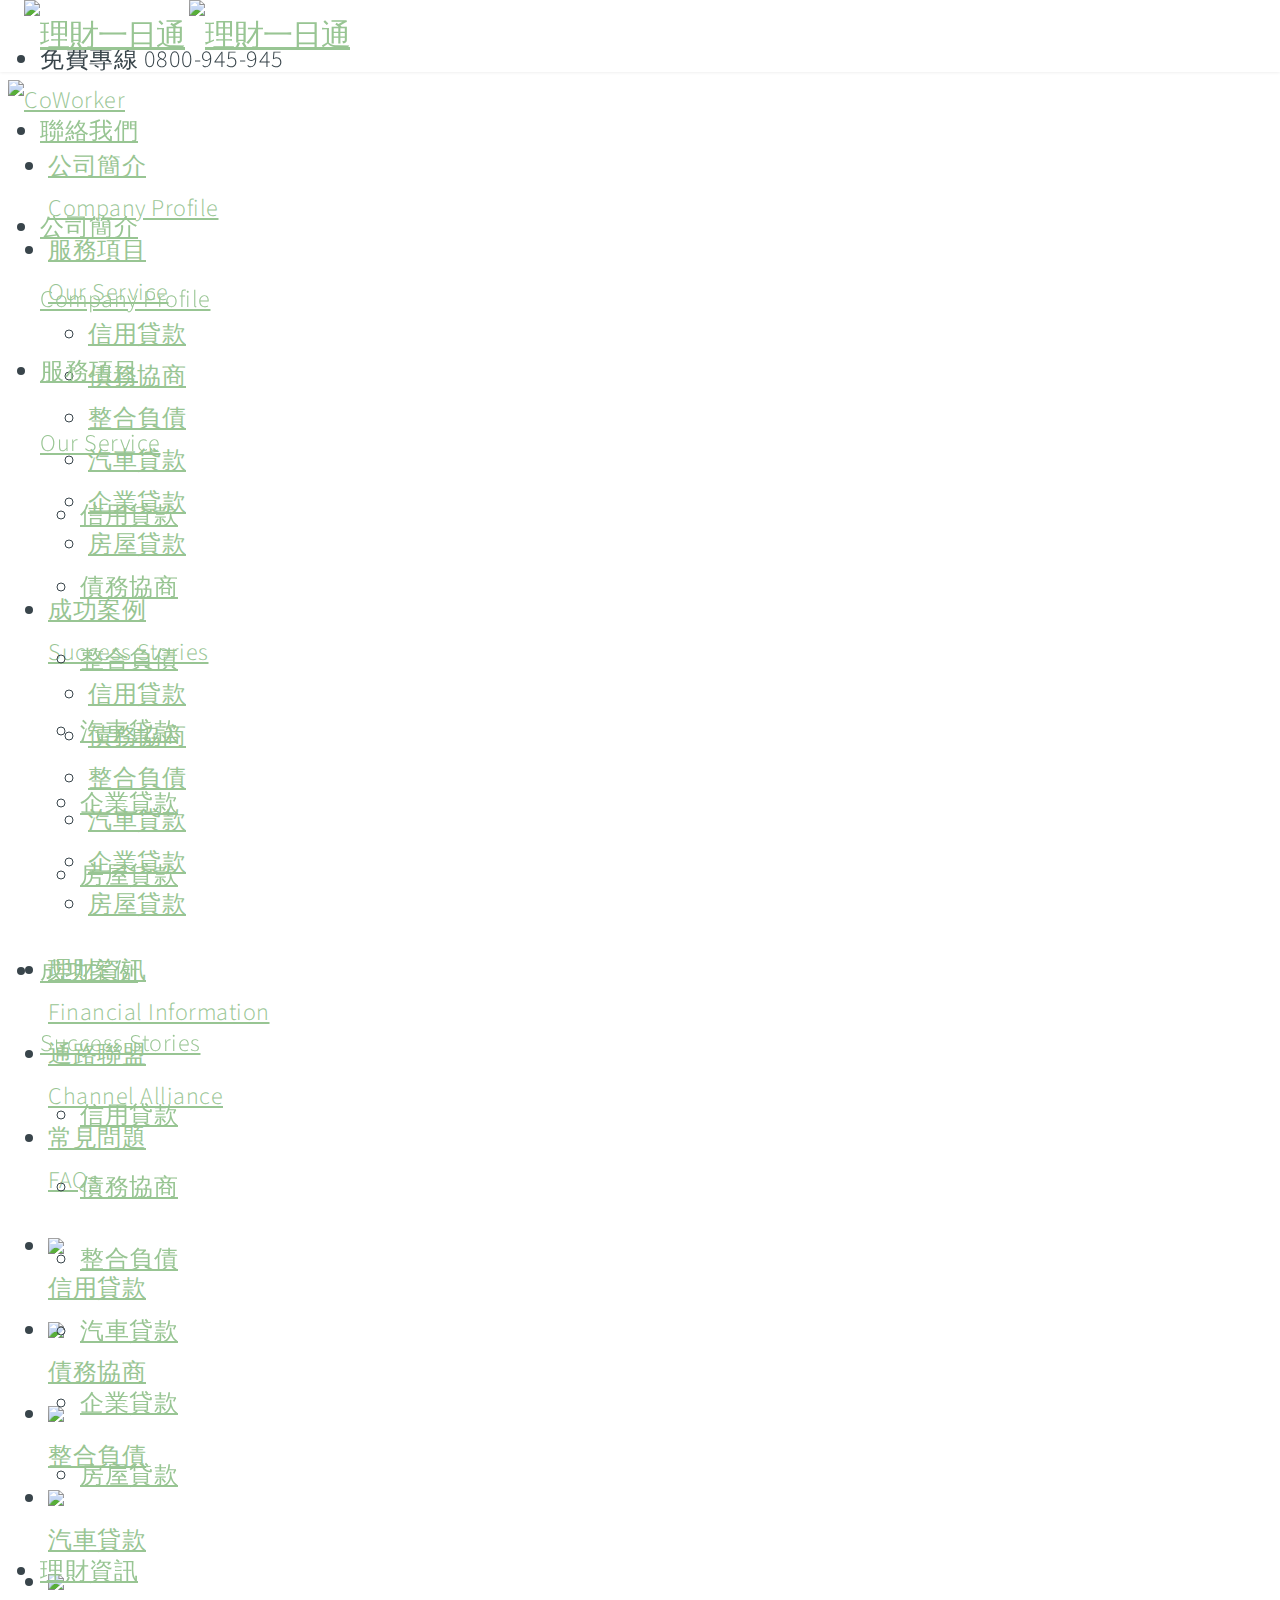
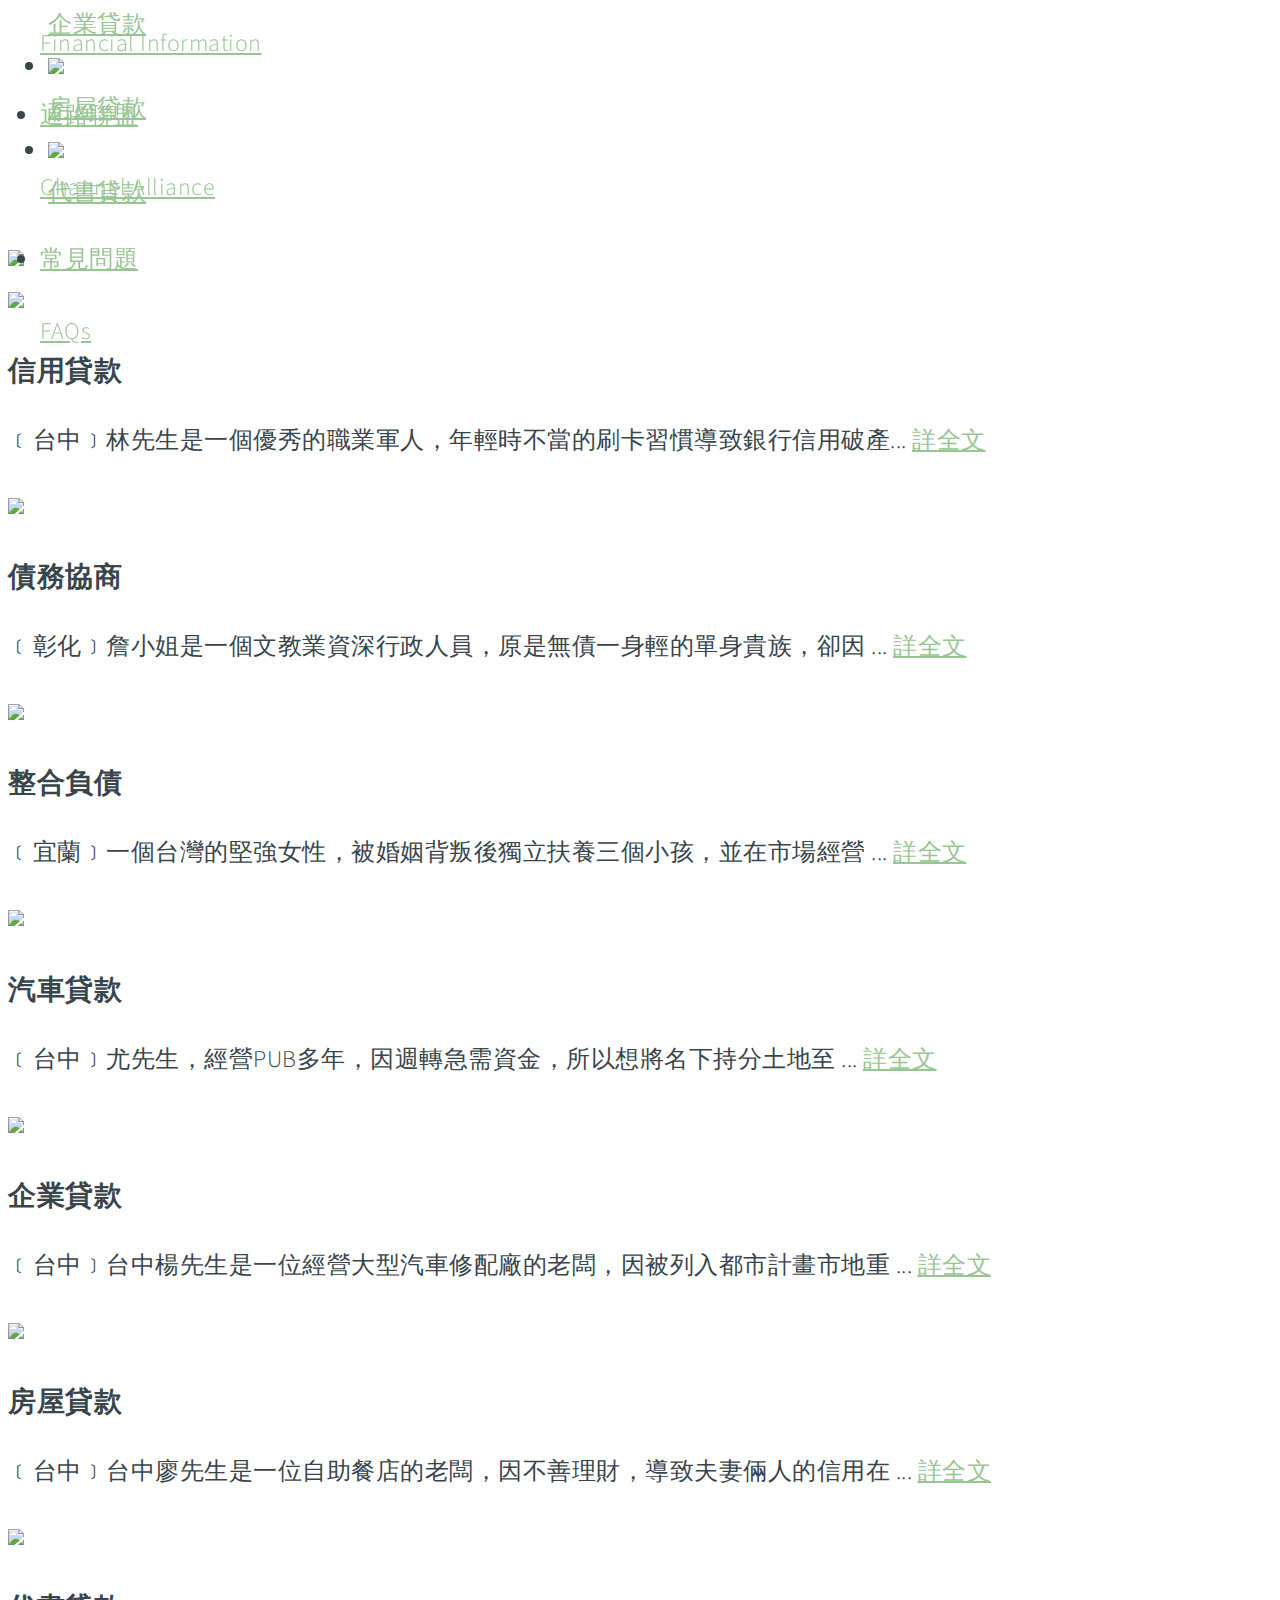
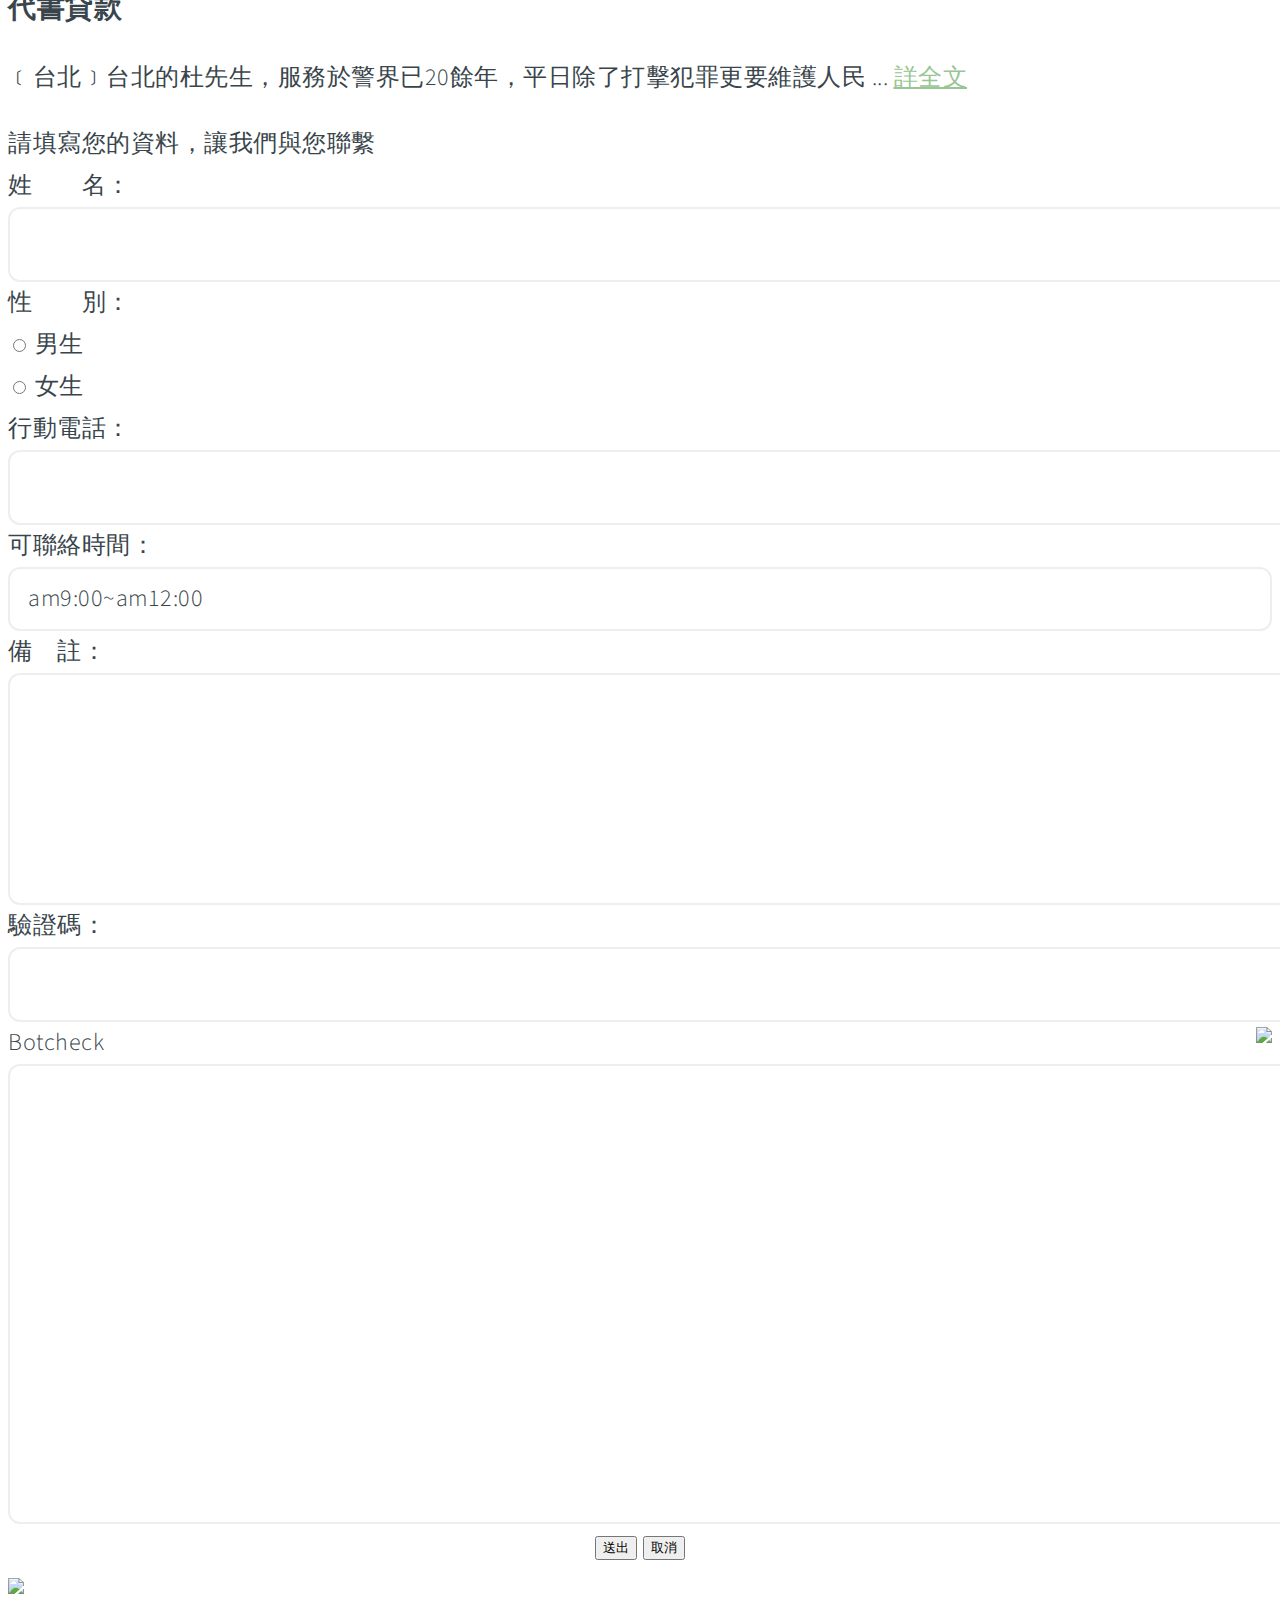
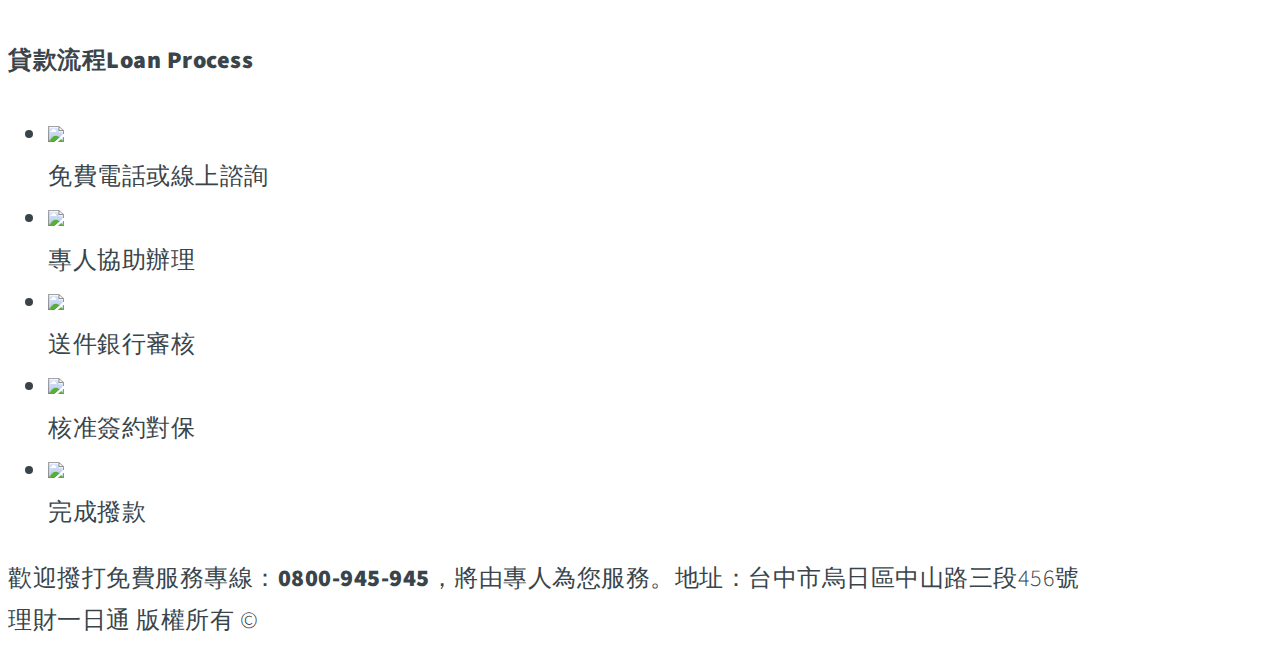
==== index.html @ d10e39c4 "start" ====
<!DOCTYPE html> 
<html dir="ltr" lang="en-US">
<head>
    <meta http-equiv="content-type" content="text/html; charset=utf-8" />
	<meta name="author" content="SemiColonWeb" />
    <!-- ============================================
        Stylesheets
    ============================================= -->
	<link href="http://fonts.googleapis.com/css?family=Droid+Serif:400,400italic|Open+Sans:400,300,600,700" rel="stylesheet" type="text/css" />
    <link rel="stylesheet" href="css/style.css" type="text/css" />
    <link rel="stylesheet" media="only screen and (-webkit-min-device-pixel-ratio: 2)" type="text/css" href="css/retina.css" />
	<link rel="stylesheet" href="css/tipsy.css" type="text/css" />
    <link rel="stylesheet" href="css/bootstrap.css" type="text/css" />
    <link rel="stylesheet" href="css/custom.css" type="text/css" />
    <link rel="stylesheet" href="css/font-awesome.css" type="text/css" />
    <link rel="stylesheet" href="css/prettyPhoto.css" type="text/css" />
    <!--link rel="stylesheet" href="css/responsive.css" type="text/css" />
    <meta name="viewport" content="width=device-width, initial-scale=1, maximum-scale=1" /-->
    <!--[if lt IE 9]>
    	<script src="http://css3-mediaqueries-js.googlecode.com/svn/trunk/css3-mediaqueries.js"></script>
    <![endif]-->
    <!-- ============================================
        External JavaScripts
    ============================================= -->
	<script type="text/javascript" src="js/jquery.js"></script>
	<script type="text/javascript" src="js/plugins.js"></script>
    <script type="text/javascript" src="js/custom.js"></script>
    <!-- ============================================
        Document Title
    ============================================= -->
	<title>二手車-借貸首頁</title>
</head>
<body class="stretched">
    <div id="wrapper" class="clearfix">
        <!-- ============================================
            Sticky Header
        ============================================= -->
        <div id="sticky-menu" class="clearfix">
            <div class="container clearfix">
                <div class="sticky-logo">
                    <a href="index.html"><img src="images/stickylogo.png" alt="CoWorker" title="CoWorker" /></a>
                </div>
                <div class="sticky-menu-wrap">
					<div>
                <div class="container clearfix">
                    <ul>
                        <li class="menu1"><a href="about-us.html"><div>公司簡介</div>
                          <span>Company Profile</span></a> </li>
                        <li class="menu2"><a href="#"><div>服務項目</div>
                        <span>Our Service</span></a>
                            <ul>
                                <li><a href="index-layer.html"><div>信用貸款</div></a></li>
                                <li><a href="index-revolution.html"><div>債務協商</div></a></li>
                                <li><a href="index-3d.html"><div>整合負債</div></a></li>
                                <li><a href="index-camera.html"><div>汽車貸款</div></a></li>
                                <li><a href="index-elastic.html"><div>企業貸款</div></a></li>
                                <li><a href="index-refine.html"><div>房屋貸款</div></a></li>
                            </ul>
                        
                        </li>
                        <li class="menu3"><a href="success-list.html"><div>成功案例</div>
                        <span>Success Stories</span></a>
                            <ul style="display:block">
                              <li><a href="index-layer.html"><div>信用貸款</div></a></li>
                                <li><a href="index-revolution.html"><div>債務協商</div></a></li>
                                <li><a href="index-3d.html"><div>整合負債</div></a></li>
                                <li><a href="index-camera.html"><div>汽車貸款</div></a></li>
                                <li><a href="index-elastic.html"><div>企業貸款</div></a></li>
                                <li><a href="index-refine.html"><div>房屋貸款</div></a></li>
                            </ul>
                        
                        </li>
                      <li class="menu4"><a href="news-list.html"><div>理財資訊</div><span>Financial Information</span></a></li>
                        <li class="menu5"><a href="links.html"><div>通路聯盟</div><span>Channel Alliance</span></a></li>
                        <li class="menu6"><a href="faq.html"><div>常見問題</div><span> FAQs</span></a></li>
                    </ul>
                </div>
          </div>                </div>
            </div>
        </div>
        <div id="header" class="header2">
            <div class="container clearfix">
                <div id="logo">
                    <a href="index.html" class="standard-logo"><img src="images/logo.png" alt="理財一日通" title="理財一日通" /></a>
                    <a href="index.html" class="retina-logo"><img src="images/logo@2x.png" alt="理財一日通" title="理財一日通" width="204" height="120" /></a>
                </div>
                <ul class="lp-contacts">
                    <li>
                        <i class="icon-phone"></i>
                        免費專線
                      <span class="tel">0800-945-945</span>
                    </li>
                    <li><div class="contact"><i class="icon-envelope-alt"></i>
                        <a href="contact.html">聯絡我們</a></div>
                    </li>
                </ul>
            </div>
            <div id="primary-menu">
                <div class="container clearfix">
                    <ul id="main-menu">
                        <li class="menu1"><a href="about-us.html"><div>公司簡介</div>
                          <span>Company Profile</span></a> </li>
                        <li class="menu2"><a href="#"><div>服務項目</div>
                        <span>Our Service</span></a>
                            <ul>
                                <li><a href="#"><div>信用貸款</div></a></li>
                                <li><a href="#"><div>債務協商</div></a></li>
                                <li><a href="#"><div>整合負債</div></a></li>
                                <li><a href="#"><div>汽車貸款</div></a></li>
                                <li><a href="#"><div>企業貸款</div></a></li>
                                <li><a href="#"><div>房屋貸款</div></a></li>
                            </ul>
                        
                        </li>
                        <li class="menu3"><a href="success-list.html"><div>成功案例</div>
                        <span>Success Stories</span></a>
                            <ul style="display:block">
                                <li><a href="#"><div>信用貸款</div></a></li>
                                <li><a href="#"><div>債務協商</div></a></li>
                                <li><a href="#"><div>整合負債</div></a></li>
                                <li><a href="#"><div>汽車貸款</div></a></li>
                                <li><a href="#"><div>企業貸款</div></a></li>
                                <li><a href="#"><div>房屋貸款</div></a></li>
                            </ul>
                        
                        </li>
                      <li class="menu4"><a href="news-list.html"><div>理財資訊</div><span>Financial Information</span></a></li>
                        <li class="menu5"><a href="links.html"><div>通路聯盟</div><span>Channel Alliance</span></a></li>
                        <li class="menu6"><a href="faq.html"><div>常見問題</div><span> FAQs</span></a></li>
                    </ul>
                </div>
          </div>
      </div>
        <div id="slider" class="thumb-slider">
            <div class="container clearfix">
                <div class="flexslider">
                    <div class="slider-wrap">
                        <div class="slide" data-thumb="images/slider/thumb/1.jpg" style="background-image:url(images/slider/1.jpg)">
                        </div>
                        <div class="slide" data-thumb="images/slider/thumb/2.jpg" style="background-image:url(images/slider/2.jpg)">
                        </div>
                        <div class="slide" data-thumb="images/slider/thumb/3.jpg" style="background-image:url(images/slider/3.jpg)">
                        </div>
                        <div class="slide" data-thumb="images/slider/thumb/4.jpg" style="background-image:url(images/slider/4.jpg)">
                        </div>
                        <div class="slide" data-thumb="images/slider/thumb/5.png" style="background-image:url(images/slider/5.png)">
                        </div>
                        <div class="slide" data-thumb="images/slider/thumb/6.jpg" style="background-image:url(images/slider/6.jpg)">
                        </div>
                        <div class="slide" data-thumb="images/slider/thumb/7.jpg" style="background-image:url(images/slider/7.jpg)">
                        </div>
                    <span class="promo-action"><a href="#" target="_blank"> </a></span></div>
                </div>
            <div class="pro-list">
                         <ul>
                           <li><a href="#"><img src="images/icons/service01.png"><div>信用貸款</div></a></li>
                           <li><a href="#"><img src="images/icons/service02.png"><div>債務協商</div></a></li>
                           <li><a href="#"><img src="images/icons/service03.png"><div>整合負債</div></a></li>
                           <li><a href="#"><img src="images/icons/service04.png"><div>汽車貸款</div></a></li>
                           <li><a href="#"><img src="images/icons/service05.png"><div>企業貸款</div></a></li>
                           <li><a href="#"><img src="images/icons/service06.png"><div>房屋貸款</div></a></li>
                           <li><a href="#"><img src="images/icons/service07.png"><div>代書貸款</div></a></li>
                         </ul>
                    </div>
                <script type="text/javascript">
                    $(window).load(function() {
                        $('.flexslider').flexslider({
                            selector: ".slider-wrap > .slide",
                            animation: "slide",
                            easing: "swing",
                            direction: "horizontal",
                            slideshow: true,
                            slideshowSpeed: 7000,
                            animationSpeed: 600,
                            pauseOnHover: true,
                            video: true,
                            controlNav: "thumbnails",
                            directionNav: true,
							start: function(){
      $('.flexslider > ol').find('li:first').addClass('flex-active');
      $('.flexslider > ol >li').find('img').removeClass('flex-active') ;
     },
     before: function(){
      $('.flexslider > ol').find('li').removeClass('flex-active');
     }, 
     after: function(){
      $('.flex-active').removeClass('flex-active').parent('li').addClass('flex-active');
     }
                        });
                    
                    });
                </script>
                    <div class="slider-filter"></div>
            </div>
        </div>
<div id="content" class="homepage">
            <div class="content-wrap">
                <div class="container clearfix">
                <div class="span9 home-block1">
                    <div class="span2"><div class="product-feature-title"><img src="images/success-title.png">
                      </div>
                    </div>
                  <div class="span2">
                    <div class="product-feature product-feature3"><img src="images/icons/success01.jpg" border="0">
                    <h3><a href="success-list.html">信用貸款</a></h3>
                    <p>﹝台中﹞林先生是一個優秀的職業軍人，年輕時不當的刷卡習慣導致銀行信用破產... <a href="#">詳全文</a></p>
                  </div></div>
                  <div class="span2">
                    <div class="product-feature product-feature3"><img src="images/icons/success02.jpg">
                      <h3><a href="#">債務協商</a></h3>
                      <p>﹝彰化﹞詹小姐是一個文教業資深行政人員，原是無債一身輕的單身貴族，卻因 ... <a href="#">詳全文</a></p>
                    </div>
                  </div>
                  <div class="span2 col_last"><div class="product-feature product-feature3"><img src="images/icons/success03.jpg"><h3><a href="#">整合負債</a></h3>
                    <p>﹝宜蘭﹞一個台灣的堅強女性，被婚姻背叛後獨立扶養三個小孩，並在市場經營 ... <a href="#">詳全文</a>
                    </p>
                    </div></div>
                  <div class="span2"><div class="product-feature product-feature3"><img src="images/icons/success04.jpg"><h3><a href="#">汽車貸款</a></h3>
                    <p>﹝台中﹞尤先生，經營PUB多年，因週轉急需資金，所以想將名下持分土地至 ... <a href="#">詳全文</a>
                    </p>
                    </div></div>
                    
                  <div class="span2"><div class="product-feature product-feature3"><img src="images/icons/success05.jpg"><h3><a href="#">企業貸款</a></h3>
                    <p>﹝台中﹞台中楊先生是一位經營大型汽車修配廠的老闆，因被列入都市計畫市地重 ... <a href="#">詳全文</a>
                    </p>
                    </div></div>

                    <div class="span2"><div class="product-feature product-feature3"><img src="images/icons/success06.jpg"><h3><a href="#">房屋貸款</a></h3>
                    <p>﹝台中﹞台中廖先生是一位自助餐店的老闆，因不善理財，導致夫妻倆人的信用在 ... <a href="#">詳全文</a>
                    </p>
                    </div></div>
                    
                     <div class="span2 col_last"><div class="product-feature product-feature3"><img src="images/icons/success07.jpg"><h3><a href="#">代書貸款</a></h3>
                    <p>﹝台北﹞台北的杜先生，服務於警界已20餘年，平日除了打擊犯罪更要維護人民 ... <a href="#">詳全文</a></p>
                    </div></div>
                    </div>
                <div class="span3 home-block2 col_last">
                <div class="consulting">
             <div class="header">請填寫您的資料，讓我們與您聯繫</div>
             <div id="contact-form-container" class="horizontal-form">
               <form class="nomargin" id="template-contactform" name="template-contactform" action="functions/sendemail.php" method="post">
                 <div class="control-group">
                                    <label for="template-contactform-email">姓　　名：</label>
                                <div class="control-input"><input type="text" id="template-contactform-email" name="template-contactform-email" class="required email input-block-level" /></div>
                 </div>
                 <div class="control-group">
                                <LABEL for="template-contactform-message2">性　　別：</LABEL>
                                <div class="control-input">
                                      <label for=""><input type="radio" name="radio" id="" value="radio">
                                      男生</label>
                                      <label for=""><input type="radio" name="radio" id="" value="radio">
                                      女生</label>
                                </div>
                 </div>
                 <div class="control-group">
                                    <label for="template-contactform-email">行動電話：</label>
                   <div class="control-input"><input type="text" id="template-contactform-email" name="template-contactform-email" class="required email input-block-level" /></div>
                 </div>
                 <div class="control-group">
                                    <label for="template-contactform-email">可聯絡時間：</label>
                   <div class="control-input"><select id="template-contactform-service" name="template-contactform-service" class="input-block-level">
                                        <option value="">am9:00~am12:00</option>
                                        <option value="">am9:00~am12:00</option>
                                        <option value="">am9:00~am12:00</option>
                                        <option value="">am9:00~am12:00</option>
                                        <option value="">am9:00~am12:00</option>
                                        <option value="">am9:00~am12:00</option>
                                        <option value="">am9:00~am12:00</option>
                                        <option value="">am9:00~am12:00</option>
                                        <option value="">am9:00~am12:00</option>
                                   </select></div>
                 </div>
				                 <div class="control-group">
                                    <label for="template-contactform-email">備　註：</label>
                                <div class="control-input"><textarea name="textarea" id="textarea" cols="10" rows="2" class="required input-block-level"></textarea></div>
                 </div>
				                 <div class="control-group" >
                <label for="template-contactform-email">驗證碼：</label>
                <div class="control-input">
                    <input type="text" size="30" style="float: left" tabindex="0" class="input-small required" name="verifycode" id="verifycode" value="" >
                    <img style="float: right; margin-top: 5px;" src="http://bank.midmarket.com.tw/index.php?option=com_zoearthcontactus&controller=verifycode&time=1396857434" />
                </div>

            </div>


                              <div class="col_full nobottommargin hidden">
                                <label for="template-contactform-botcheck">Botcheck</label>
                                <textarea class="required input-block-level" id="template-contactform-botcheck" name="template-contactform-botcheck" rows="10" cols="30"></textarea>
                 </div>
                 <div class="dotted-divider"></div>                    
                                <div class="col_full nobottommargin" style="text-align:center;">
                                  <button class="simple-button" type="submit" id="template-contactform-submit" name="template-contactform-submit" value="submit">送出</button>
                                  <button class="simple-button" type="submit" id="template-contactform-submit" name="template-contactform-submit" value="submit">取消</button>
                                </div>
                                
               </form>
               <script type="text/javascript">                            
                            $("#template-contactform").validate({
                        		submitHandler: function(form) {
                        			
                                    $(form).find('.btn').prepend('<i class="icon-spinner icon-spin"></i>').addClass('disabled').attr('disabled', 'disabled');
                                    
                        			$(form).ajaxSubmit({
                        				target: '#contact-form-result',
                                        success: function() {
                                            $("#template-contactform").fadeOut(500, function(){
                                                $('#contact-form-result').fadeIn(500);
                                            });
                                        },
                                        error: function() {
                                            $('#contact-form-result').fadeIn(500);
                                            $("#template-contactform").find('.btn').remove('<i class="icon-spinner icon-spin"></i>').removeClass('disabled').removeAttr('disabled');
                                        }
                        			});
                                    
                        		}
                        	});
                        
                        </script>
             </div>
				</div>
                    <div id="onlineservice"><a href="skype:jan_chen?chat"><img src="images/online-service.png"></a></div>
                <!--a href="#" class="consulting-online"><img src="images/consulting-online.png"></a-->
                </div>
                <div class="clear"></div>
                   <div class="home-block3 process">
                      <h4>貸款流程<span>Loan Process</span></h4>
                      <ul id="clients-scroller" class="our-clients clearfix">
                        <li><img src="images/icons/step1.png" /><div>免費電話或線上諮詢</div></li>
                        <li><img src="images/icons/step2.png" /><div>專人協助辦理</div></li>
                        <li><img src="images/icons/step3.png" /><div>送件銀行審核</div></li>
                        <li><img src="images/icons/step4.png" /><div>核准簽約對保</div></li>
                        <li><img src="images/icons/step5.png" /><div>完成撥款</div></li>
                      </ul>
                </div>
            </div>
        </div>
        <!-- ============================================
            Copyrights
        ============================================= -->
        <div id="copyrights" class="copyrights-dark">
            <div class="container clearfix">
                <div class="col_half">
                歡迎撥打免費服務專線：<strong>0800-945-945</strong>，將由專人為您服務。地址：台中市烏日區中山路三段456號</div>
              <div class="col_half col_last tright">理財一日通 版權所有 ©</div>
            </div>
        </div>
    </div>
    <div id="gotoTop" class="icon-angle-up"></div>
    </div>
</body>
</html>
---- css/style.css ----
@charset 'UTF-8';
@import url(http://fonts.googleapis.com/css?family=Source+Sans+Pro:300,900);
@font-face{font-family:'FontAwesome';src:url('font/fontawesome-webfont.eot?v=4.0.1');src:url('font/fontawesome-webfont.eot?#iefix&v=4.0.1') format('embedded-opentype'),url('font/fontawesome-webfont.woff?v=4.0.1') format('woff'),url('font/fontawesome-webfont.ttf?v=4.0.1') format('truetype'),url('font/fontawesome-webfont.svg?v=4.0.1#fontawesomeregular') format('svg');font-weight:normal;font-style:normal}

/*********************************************************************************/
/* Basic                                                                         */
/*********************************************************************************/

	body {
		background: #fff;
	}

		body.loading {
		}
		
			body.loading * {
				-moz-transition: none !important;
				-webkit-transition: none !important;
				-o-transition: none !important;
				-ms-transition: none !important;
				transition: none !important;
			}

	body,input,textarea,select {
		font-family: 'Source Sans Pro', sans-serif;
		font-weight: 300;
		font-size: 18pt;
		line-height: 1.75em;
		color: #39454b;
		letter-spacing: 0.5px;
	}

	h1,h2,h3,h4,h5,h6 {
		font-weight: 900;
		color: inherit;
	}
	
		h1 a, h2 a, h3 a, h4 a, h5 a, h6 a {
			color: inherit;
			text-decoration: none;
		}
		
	h2 {
		font-size: 2.25em;
		letter-spacing: -2px;
		line-height: 1.25em;
	}
		
	strong, b {
		font-weight: 900;
		color: inherit;
	}
	
	em, i {
		font-style: italic;
	}

	a {
		color: #98c593;

		-moz-transition: all 0.2s ease-in-out, color 0.2s ease-in-out;
		-webkit-transition: all 0.2s ease-in-out, color 0.2s ease-in-out;
		-o-transition: all 0.2s ease-in-out, color 0.2s ease-in-out;
		-ms-transition: all 0.2s ease-in-out, color 0.2s ease-in-out;
		transition: all 0.2s ease-in-out, color 0.2s ease-in-out;
	}

	sub {
		position: relative;
		top: 0.5em;
		font-size: 0.8em;
	}
	
	sup {
		position: relative;
		top: -0.5em;
		font-size: 0.8em;
	}
	
	hr {
		border: 0;
		border-top: solid 1px #ddd;
	}
	
	blockquote {
		border-left: solid 0.5em #ddd;
		padding: 1em 0 1em 2em;
		font-style: italic;
	}
	
	p, ul, ol, dl, table {
		margin-bottom: 1em;
	}

	header {
		margin-bottom: 1em;
	}
	
		header p {
			display: block;
			margin: 1em 0 0 0;
			padding: 0 0 0.5em 0;
		}
		
	footer {
		margin-top: 2em;
	}

	br.clear {
		clear: both;
	}

	/* Sections/Articles */
	
		section,
		article {
			margin-bottom: 3em;
		}
		
		section > :last-child,
		article > :last-child {
			margin-bottom: 0;
		}

		section > .content > :last-child,
		article > .content > :last-child {
			margin-bottom: 0;
		}

		section:last-child,
		article:last-child {
			margin-bottom: 0;
		}

		.row > section,
		.row > article {
			margin-bottom: 0;
		}

	/* Images */

		.image {
			position: relative;
			display: inline-block;
		}
		
			.image:before {
				content: '';
				position: absolute;
				left: 0;
				top: 0;
				width: 100%;
				height: 100%;
				background: url('images/overlay.png');
			}
		
			.image img {
				display: block;
				width: 100%;
			}

			.image.featured {
				display: block;
				width: 100%;
				margin: 0 0 2em 0;
			}
			
			.image.full {
				display: block;
				width: 100%;
			}
			
			.image.left {
				float: left;
				margin: 0 2em 2em 0;
			}
			
			.image.centered {
				display: block;
				margin: 0 0 2em 0;
			}

				.image.centered img {
					margin: 0 auto;
					width: auto;
				}

	/* Lists */

		ul.default {
			list-style: disc;
			padding-left: 1em;
		}
		
			ul.default li {
				padding-left: 0.5em;
			}		

		ul.icons {
			cursor: default;
		}	
		
			ul.icons li {
				display: inline-block;
			}
			
				ul.icons a {
					display: inline-block;
					width: 2em;
					height: 2em;
					line-height: 2em;
					text-align: center;
					border: 0;
				}

		ul.menu {
			cursor: default;
		}
		
			ul.menu li {
				display: inline-block;
				line-height: 1em;
				border-left: solid 1px rgba(145,146,147,0.25);
				padding: 0 0 0 0.5em;
				margin: 0 0 0 0.5em;
			}
			
			ul.menu li:first-child {
				border-left: 0;
				padding-left: 0;
				margin-left: 0;
			}

		ul.actions {
			cursor: default;
		}
		
			ul.actions li {
				display: inline-block;
				margin: 0 0 0 0.5em;
			}
			
			ul.actions li:first-child {
				margin-left: 0;
			}

		ol.default {
			list-style: decimal;
			padding-left: 1.25em;
		}

			ol.default li {
				padding-left: 0.25em;
			}

	/* Forms */

		form {
		}
		
			form label {
				display: block;
			}
		
			form input[type="text"],
			form input[type="password"],
			form select,
			form textarea {
				display: block;
				width: 100%;
				padding: 0.75em;
				background: none;
				border: solid 2px rgba(185,186,187,0.25);
				color: inherit;
				border-radius: 0.5em;
				outline: none;

				-moz-appearance: none;
				-webkit-appearance: none;
				-o-appearance: none;
				-ms-appearance: none;
				appearance: none;

				-moz-transition: all 0.2s ease-in-out, color 0.2s ease-in-out;
				-webkit-transition: all 0.2s ease-in-out, color 0.2s ease-in-out;
				-o-transition: all 0.2s ease-in-out, color 0.2s ease-in-out;
				-ms-transition: all 0.2s ease-in-out, color 0.2s ease-in-out;
				transition: all 0.2s ease-in-out, color 0.2s ease-in-out;
			}

				form input[type="text"]:hover,
				form input[type="password"]:hover,
				form select:hover,
				form textarea:hover {
				}

				form input[type="text"]:focus,
				form input[type="password"]:focus,
				form select:focus,
				form textarea:focus {
					border-color: #9ac8e9;
				}

			form input[type="text"],
			form input[type="password"],
			form select {
				line-height: 1em;
			}
				
			form textarea {
				min-height: 8em;
			}

			form .formerize-placeholder {
				color: rgba(145,146,147,0.85) !important;
			}

			form ::-webkit-input-placeholder {
				color: rgba(145,146,147,0.85) !important;
			}

			form :-moz-placeholder {
				color: rgba(145,146,147,0.85) !important;
			}

			form ::-moz-placeholder {
				color: rgba(145,146,147,0.85) !important;
			}

			form :-ms-input-placeholder {
				color: rgba(145,146,147,0.85) !important;
			}

			form ::-moz-focus-inner {
				border: 0;
			}
			
	/* Tables */
	
		table {
			width: 100%;
		}
		
			table.default {
				width: 100%;
			}
			
				table.default tbody tr:nth-child(2n+2) {
					background: #f4f4f4;
				}
				
				table.default td {
					padding: 0.5em 1em 0.5em 1em;
				}
				
				table.default th {
					text-align: left;
					font-weight: 900;
					padding: 0.5em 1em 0.5em 1em;
				}
			
				table.default thead {
					background: #444;
					color: #fff;
				}
				
				table.default tfoot {
					background: #eee;
				}
				
				table.default tbody {
				}

	/* Buttons */
		
		.button {
			background-color: #98c593;
			border: 0;
			border-radius: 3.5em;
			color: #fff;
			cursor: pointer;
			display: inline-block;
			height: 3.5em;
			line-height: 3.5em;
			outline: 0;
			padding: 0 2em 0 2em;
			position: relative;
			text-align: center;
			text-decoration: none;

			-moz-appearance: none;
			-webkit-appearance: none;
			-o-appearance: none;
			-ms-appearance: none;
			appearance: none;

			-moz-transition: all 0.2s ease-in-out;
			-webkit-transition: all 0.2s ease-in-out;
			-o-transition: all 0.2s ease-in-out;
			-ms-transition: all 0.2s ease-in-out;
			transition: all 0.2s ease-in-out;
		}

			.button.down {
				width: 5em;
				height: 5em;
				line-height: 4.5em;
				padding: 0;
				background-image: url('images/dark-arrow.svg');
				background-position: center center;
				background-repeat: no-repeat;
				text-indent: -10em;
				overflow: hidden;
			}
			
				.button.down.anchored {
					bottom: 0;
					border-bottom: 0;
					border-radius: 3em 3em 0 0;
					height: 4.5em;
					margin-left: -2.5em;
				}
			
			.button.anchored {
				position: absolute;
				left: 50%;
			}
			
			.button:hover {
				background-color: #a8d5a3;
			}
			
			.button:active {
				background-color: #88b583;
			}

			.button.style2 {
				background-color: transparent;
				border: solid 2px #e5e6e7;
				color: inherit;
			}

				.button.style2:hover {
					background-color: rgba(145,146,147,0.035);
				}
				
				.button.style2.down {
					background-image: url('images/arrow.svg');
				}

	/* Box */

		.box {
			background: #fff;
			color: #39454b;
			padding: 2em;
		}
		
			.box.style2 {
				padding: 3.5em 2.5em 3.5em 2.5em;
			}

	/* Main */
		
		.main {
			position: relative;
			margin: 0;
			overflow-x: hidden;
		}
		
			.main.style1 {
				text-align: center;
				padding: 10em 0 10em 0;
			}
			
				.main.style1 h2 {
					font-size: 4.25em;
					line-height: 1em;
					letter-spacing: -4px;
				}
				
				.main.style1 .content {
					opacity: 1.0;

					-moz-transition: all 1s ease;
					-webkit-transition: all 1s ease;
					-o-transition: all 1s ease;
					-ms-transition: all 1s ease;
					transition: all 1s ease;
					
					-moz-transform: translateZ(0);
					-webkit-transform: translateZ(0);
					-o-transform: translateZ(0);
					-ms-transform: translateZ(0);
					transform: translateZ(0);
				}
				
			.main.style1.inactive {
			}
			
				.main.style1.inactive .content {
					opacity: 0;
				}
		
			.main.style2 {
				padding: 10em 0 10em 0;
				overflow: hidden;
			}
			
				.main.style2 .content {
					position: relative;
					width: 35%;

					-moz-transition: all 1s ease;
					-webkit-transition: all 1s ease;
					-o-transition: all 1s ease;
					-ms-transition: all 1s ease;
					transition: all 1s ease;
					
					-moz-transform: translateZ(0);
					-webkit-transform: translateZ(0);
					-o-transform: translateZ(0);
					-ms-transform: translateZ(0);
					transform: translateZ(0);
				}
			
				.main.style2.left {
				}

					.main.style2.left .content {
						left: 0;
					}

				.main.style2.right {
				}

					.main.style2.right .content {
						left: 65%;
					}

				.main.style2.inactive {
				}

					.main.style2.inactive .content {
					}

						.main.style2.inactive.left .content {
							left: -35%;
						}

						.main.style2.inactive.right .content {
							left: 100%;
						}
		
			.main.style3 {
				text-align: center;
				padding: 6em 0 6em 0;
			}

				.main.style3 .content {
				}

					.main.style3 .content > header {
						margin-bottom: 2em;
					}

				.main.style3.primary {
					background: #fff;
				}
			
				.main.style3.secondary {
					background: #f5f6f7;
				}

	/* Dark */

		.dark {
			color: #fff;
		}

			.dark a {
				color: #fff;
			}
		
			.dark .button.style2 {
				border-color: inherit;
				background-color: rgba(64,64,64,0.05);
			}

				.dark .button.style2:hover {
					background-color: rgba(255,255,255,0.1);
				}
				
				.dark .button.style2.down {
					background-image: url('images/dark-arrow.svg');
				}
		
/*********************************************************************************/
/* Icons                                                                         */
/* Powered by Font Awesome by Dave Gandy | http://fontawesome.io                 */
/* Licensed under the SIL OFL 1.1 (font), MIT (CSS)                              */
/*********************************************************************************/

	.fa {
		text-decoration: none;
	}

		.fa.solo {
		}
		
			.fa.solo span {
				display: none;
			}

		.fa:before {
			display:inline-block;
			font-family: FontAwesome;
			font-size: 1.25em;
			text-decoration: none;
			font-style: normal;
			font-weight: normal;
			line-height: 1;
			-webkit-font-smoothing:antialiased;
			-moz-osx-font-smoothing:grayscale;
		}

		.fa-lg{font-size:1.3333333333333333em;line-height:.75em;vertical-align:-15%}
		.fa-2x{font-size:2em}
		.fa-3x{font-size:3em}
		.fa-4x{font-size:4em}
		.fa-5x{font-size:5em}
		.fa-fw{width:1.2857142857142858em;text-align:center}
		.fa-ul{padding-left:0;margin-left:2.142857142857143em;list-style-type:none}.fa-ul>li{position:relative}
		.fa-li{position:absolute;left:-2.142857142857143em;width:2.142857142857143em;top:.14285714285714285em;text-align:center}.fa-li.fa-lg{left:-1.8571428571428572em}
		.fa-border{padding:.2em .25em .15em;border:solid .08em #eee;border-radius:.1em}
		.pull-right{float:right}
		.pull-left{float:left}
		.fa.pull-left{margin-right:.3em}
		.fa.pull-right{margin-left:.3em}
		.fa-spin{-webkit-animation:spin 2s infinite linear;-moz-animation:spin 2s infinite linear;-o-animation:spin 2s infinite linear;animation:spin 2s infinite linear}
		@-moz-keyframes spin{0%{-moz-transform:rotate(0deg)} 100%{-moz-transform:rotate(359deg)}}@-webkit-keyframes spin{0%{-webkit-transform:rotate(0deg)} 100%{-webkit-transform:rotate(359deg)}}@-o-keyframes spin{0%{-o-transform:rotate(0deg)} 100%{-o-transform:rotate(359deg)}}@-ms-keyframes spin{0%{-ms-transform:rotate(0deg)} 100%{-ms-transform:rotate(359deg)}}@keyframes spin{0%{transform:rotate(0deg)} 100%{transform:rotate(359deg)}}.fa-rotate-90{filter:progid:DXImageTransform.Microsoft.BasicImage(rotation=1);-webkit-transform:rotate(90deg);-moz-transform:rotate(90deg);-ms-transform:rotate(90deg);-o-transform:rotate(90deg);transform:rotate(90deg)}
		.fa-rotate-180{filter:progid:DXImageTransform.Microsoft.BasicImage(rotation=2);-webkit-transform:rotate(180deg);-moz-transform:rotate(180deg);-ms-transform:rotate(180deg);-o-transform:rotate(180deg);transform:rotate(180deg)}
		.fa-rotate-270{filter:progid:DXImageTransform.Microsoft.BasicImage(rotation=3);-webkit-transform:rotate(270deg);-moz-transform:rotate(270deg);-ms-transform:rotate(270deg);-o-transform:rotate(270deg);transform:rotate(270deg)}
		.fa-flip-horizontal{filter:progid:DXImageTransform.Microsoft.BasicImage(rotation=0, mirror=1);-webkit-transform:scale(-1, 1);-moz-transform:scale(-1, 1);-ms-transform:scale(-1, 1);-o-transform:scale(-1, 1);transform:scale(-1, 1)}
		.fa-flip-vertical{filter:progid:DXImageTransform.Microsoft.BasicImage(rotation=2, mirror=1);-webkit-transform:scale(1, -1);-moz-transform:scale(1, -1);-ms-transform:scale(1, -1);-o-transform:scale(1, -1);transform:scale(1, -1)}
		.fa-stack{position:relative;display:inline-block;width:2em;height:2em;line-height:2em;vertical-align:middle}
		.fa-stack-1x,.fa-stack-2x{position:absolute;left:0;width:100%;text-align:center}
		.fa-stack-1x{line-height:inherit}
		.fa-stack-2x{font-size:2em}
		.fa-inverse{color:#fff}
		.fa-glass:before{content:"\f000"}
		.fa-music:before{content:"\f001"}
		.fa-search:before{content:"\f002"}
		.fa-envelope-o:before{content:"\f003"}
		.fa-heart:before{content:"\f004"}
		.fa-star:before{content:"\f005"}
		.fa-star-o:before{content:"\f006"}
		.fa-user:before{content:"\f007"}
		.fa-film:before{content:"\f008"}
		.fa-th-large:before{content:"\f009"}
		.fa-th:before{content:"\f00a"}
		.fa-th-list:before{content:"\f00b"}
		.fa-check:before{content:"\f00c"}
		.fa-times:before{content:"\f00d"}
		.fa-search-plus:before{content:"\f00e"}
		.fa-search-minus:before{content:"\f010"}
		.fa-power-off:before{content:"\f011"}
		.fa-signal:before{content:"\f012"}
		.fa-gear:before,.fa-cog:before{content:"\f013"}
		.fa-trash-o:before{content:"\f014"}
		.fa-home:before{content:"\f015"}
		.fa-file-o:before{content:"\f016"}
		.fa-clock-o:before{content:"\f017"}
		.fa-road:before{content:"\f018"}
		.fa-download:before{content:"\f019"}
		.fa-arrow-circle-o-down:before{content:"\f01a"}
		.fa-arrow-circle-o-up:before{content:"\f01b"}
		.fa-inbox:before{content:"\f01c"}
		.fa-play-circle-o:before{content:"\f01d"}
		.fa-rotate-right:before,.fa-repeat:before{content:"\f01e"}
		.fa-refresh:before{content:"\f021"}
		.fa-list-alt:before{content:"\f022"}
		.fa-lock:before{content:"\f023"}
		.fa-flag:before{content:"\f024"}
		.fa-headphones:before{content:"\f025"}
		.fa-volume-off:before{content:"\f026"}
		.fa-volume-down:before{content:"\f027"}
		.fa-volume-up:before{content:"\f028"}
		.fa-qrcode:before{content:"\f029"}
		.fa-barcode:before{content:"\f02a"}
		.fa-tag:before{content:"\f02b"}
		.fa-tags:before{content:"\f02c"}
		.fa-book:before{content:"\f02d"}
		.fa-bookmark:before{content:"\f02e"}
		.fa-print:before{content:"\f02f"}
		.fa-camera:before{content:"\f030"}
		.fa-font:before{content:"\f031"}
		.fa-bold:before{content:"\f032"}
		.fa-italic:before{content:"\f033"}
		.fa-text-height:before{content:"\f034"}
		.fa-text-width:before{content:"\f035"}
		.fa-align-left:before{content:"\f036"}
		.fa-align-center:before{content:"\f037"}
		.fa-align-right:before{content:"\f038"}
		.fa-align-justify:before{content:"\f039"}
		.fa-list:before{content:"\f03a"}
		.fa-dedent:before,.fa-outdent:before{content:"\f03b"}
		.fa-indent:before{content:"\f03c"}
		.fa-video-camera:before{content:"\f03d"}
		.fa-picture-o:before{content:"\f03e"}
		.fa-pencil:before{content:"\f040"}
		.fa-map-marker:before{content:"\f041"}
		.fa-adjust:before{content:"\f042"}
		.fa-tint:before{content:"\f043"}
		.fa-edit:before,.fa-pencil-square-o:before{content:"\f044"}
		.fa-share-square-o:before{content:"\f045"}
		.fa-check-square-o:before{content:"\f046"}
		.fa-move:before{content:"\f047"}
		.fa-step-backward:before{content:"\f048"}
		.fa-fast-backward:before{content:"\f049"}
		.fa-backward:before{content:"\f04a"}
		.fa-play:before{content:"\f04b"}
		.fa-pause:before{content:"\f04c"}
		.fa-stop:before{content:"\f04d"}
		.fa-forward:before{content:"\f04e"}
		.fa-fast-forward:before{content:"\f050"}
		.fa-step-forward:before{content:"\f051"}
		.fa-eject:before{content:"\f052"}
		.fa-chevron-left:before{content:"\f053"}
		.fa-chevron-right:before{content:"\f054"}
		.fa-plus-circle:before{content:"\f055"}
		.fa-minus-circle:before{content:"\f056"}
		.fa-times-circle:before{content:"\f057"}
		.fa-check-circle:before{content:"\f058"}
		.fa-question-circle:before{content:"\f059"}
		.fa-info-circle:before{content:"\f05a"}
		.fa-crosshairs:before{content:"\f05b"}
		.fa-times-circle-o:before{content:"\f05c"}
		.fa-check-circle-o:before{content:"\f05d"}
		.fa-ban:before{content:"\f05e"}
		.fa-arrow-left:before{content:"\f060"}
		.fa-arrow-right:before{content:"\f061"}
		.fa-arrow-up:before{content:"\f062"}
		.fa-arrow-down:before{content:"\f063"}
		.fa-mail-forward:before,.fa-share:before{content:"\f064"}
		.fa-resize-full:before{content:"\f065"}
		.fa-resize-small:before{content:"\f066"}
		.fa-plus:before{content:"\f067"}
		.fa-minus:before{content:"\f068"}
		.fa-asterisk:before{content:"\f069"}
		.fa-exclamation-circle:before{content:"\f06a"}
		.fa-gift:before{content:"\f06b"}
		.fa-leaf:before{content:"\f06c"}
		.fa-fire:before{content:"\f06d"}
		.fa-eye:before{content:"\f06e"}
		.fa-eye-slash:before{content:"\f070"}
		.fa-warning:before,.fa-exclamation-triangle:before{content:"\f071"}
		.fa-plane:before{content:"\f072"}
		.fa-calendar:before{content:"\f073"}
		.fa-random:before{content:"\f074"}
		.fa-comment:before{content:"\f075"}
		.fa-magnet:before{content:"\f076"}
		.fa-chevron-up:before{content:"\f077"}
		.fa-chevron-down:before{content:"\f078"}
		.fa-retweet:before{content:"\f079"}
		.fa-shopping-cart:before{content:"\f07a"}
		.fa-folder:before{content:"\f07b"}
		.fa-folder-open:before{content:"\f07c"}
		.fa-resize-vertical:before{content:"\f07d"}
		.fa-resize-horizontal:before{content:"\f07e"}
		.fa-bar-chart-o:before{content:"\f080"}
		.fa-twitter-square:before{content:"\f081"}
		.fa-facebook-square:before{content:"\f082"}
		.fa-camera-retro:before{content:"\f083"}
		.fa-key:before{content:"\f084"}
		.fa-gears:before,.fa-cogs:before{content:"\f085"}
		.fa-comments:before{content:"\f086"}
		.fa-thumbs-o-up:before{content:"\f087"}
		.fa-thumbs-o-down:before{content:"\f088"}
		.fa-star-half:before{content:"\f089"}
		.fa-heart-o:before{content:"\f08a"}
		.fa-sign-out:before{content:"\f08b"}
		.fa-linkedin-square:before{content:"\f08c"}
		.fa-thumb-tack:before{content:"\f08d"}
		.fa-external-link:before{content:"\f08e"}
		.fa-sign-in:before{content:"\f090"}
		.fa-trophy:before{content:"\f091"}
		.fa-github-square:before{content:"\f092"}
		.fa-upload:before{content:"\f093"}
		.fa-lemon-o:before{content:"\f094"}
		.fa-phone:before{content:"\f095"}
		.fa-square-o:before{content:"\f096"}
		.fa-bookmark-o:before{content:"\f097"}
		.fa-phone-square:before{content:"\f098"}
		.fa-twitter:before{content:"\f099"}
		.fa-facebook:before{content:"\f09a"}
		.fa-github:before{content:"\f09b"}
		.fa-unlock:before{content:"\f09c"}
		.fa-credit-card:before{content:"\f09d"}
		.fa-rss:before{content:"\f09e"}
		.fa-hdd-o:before{content:"\f0a0"}
		.fa-bullhorn:before{content:"\f0a1"}
		.fa-bell:before{content:"\f0f3"}
		.fa-certificate:before{content:"\f0a3"}
		.fa-hand-o-right:before{content:"\f0a4"}
		.fa-hand-o-left:before{content:"\f0a5"}
		.fa-hand-o-up:before{content:"\f0a6"}
		.fa-hand-o-down:before{content:"\f0a7"}
		.fa-arrow-circle-left:before{content:"\f0a8"}
		.fa-arrow-circle-right:before{content:"\f0a9"}
		.fa-arrow-circle-up:before{content:"\f0aa"}
		.fa-arrow-circle-down:before{content:"\f0ab"}
		.fa-globe:before{content:"\f0ac"}
		.fa-wrench:before{content:"\f0ad"}
		.fa-tasks:before{content:"\f0ae"}
		.fa-filter:before{content:"\f0b0"}
		.fa-briefcase:before{content:"\f0b1"}
		.fa-fullscreen:before{content:"\f0b2"}
		.fa-group:before{content:"\f0c0"}
		.fa-chain:before,.fa-link:before{content:"\f0c1"}
		.fa-cloud:before{content:"\f0c2"}
		.fa-flask:before{content:"\f0c3"}
		.fa-cut:before,.fa-scissors:before{content:"\f0c4"}
		.fa-copy:before,.fa-files-o:before{content:"\f0c5"}
		.fa-paperclip:before{content:"\f0c6"}
		.fa-save:before,.fa-floppy-o:before{content:"\f0c7"}
		.fa-square:before{content:"\f0c8"}
		.fa-reorder:before{content:"\f0c9"}
		.fa-list-ul:before{content:"\f0ca"}
		.fa-list-ol:before{content:"\f0cb"}
		.fa-strikethrough:before{content:"\f0cc"}
		.fa-underline:before{content:"\f0cd"}
		.fa-table:before{content:"\f0ce"}
		.fa-magic:before{content:"\f0d0"}
		.fa-truck:before{content:"\f0d1"}
		.fa-pinterest:before{content:"\f0d2"}
		.fa-pinterest-square:before{content:"\f0d3"}
		.fa-google-plus-square:before{content:"\f0d4"}
		.fa-google-plus:before{content:"\f0d5"}
		.fa-money:before{content:"\f0d6"}
		.fa-caret-down:before{content:"\f0d7"}
		.fa-caret-up:before{content:"\f0d8"}
		.fa-caret-left:before{content:"\f0d9"}
		.fa-caret-right:before{content:"\f0da"}
		.fa-columns:before{content:"\f0db"}
		.fa-unsorted:before,.fa-sort:before{content:"\f0dc"}
		.fa-sort-down:before,.fa-sort-asc:before{content:"\f0dd"}
		.fa-sort-up:before,.fa-sort-desc:before{content:"\f0de"}
		.fa-envelope:before{content:"\f0e0"}
		.fa-linkedin:before{content:"\f0e1"}
		.fa-rotate-left:before,.fa-undo:before{content:"\f0e2"}
		.fa-legal:before,.fa-gavel:before{content:"\f0e3"}
		.fa-dashboard:before,.fa-tachometer:before{content:"\f0e4"}
		.fa-comment-o:before{content:"\f0e5"}
		.fa-comments-o:before{content:"\f0e6"}
		.fa-flash:before,.fa-bolt:before{content:"\f0e7"}
		.fa-sitemap:before{content:"\f0e8"}
		.fa-umbrella:before{content:"\f0e9"}
		.fa-paste:before,.fa-clipboard:before{content:"\f0ea"}
		.fa-lightbulb-o:before{content:"\f0eb"}
		.fa-exchange:before{content:"\f0ec"}
		.fa-cloud-download:before{content:"\f0ed"}
		.fa-cloud-upload:before{content:"\f0ee"}
		.fa-user-md:before{content:"\f0f0"}
		.fa-stethoscope:before{content:"\f0f1"}
		.fa-suitcase:before{content:"\f0f2"}
		.fa-bell-o:before{content:"\f0a2"}
		.fa-coffee:before{content:"\f0f4"}
		.fa-cutlery:before{content:"\f0f5"}
		.fa-file-text-o:before{content:"\f0f6"}
		.fa-building:before{content:"\f0f7"}
		.fa-hospital:before{content:"\f0f8"}
		.fa-ambulance:before{content:"\f0f9"}
		.fa-medkit:before{content:"\f0fa"}
		.fa-fighter-jet:before{content:"\f0fb"}
		.fa-beer:before{content:"\f0fc"}
		.fa-h-square:before{content:"\f0fd"}
		.fa-plus-square:before{content:"\f0fe"}
		.fa-angle-double-left:before{content:"\f100"}
		.fa-angle-double-right:before{content:"\f101"}
		.fa-angle-double-up:before{content:"\f102"}
		.fa-angle-double-down:before{content:"\f103"}
		.fa-angle-left:before{content:"\f104"}
		.fa-angle-right:before{content:"\f105"}
		.fa-angle-up:before{content:"\f106"}
		.fa-angle-down:before{content:"\f107"}
		.fa-desktop:before{content:"\f108"}
		.fa-laptop:before{content:"\f109"}
		.fa-tablet:before{content:"\f10a"}
		.fa-mobile-phone:before,.fa-mobile:before{content:"\f10b"}
		.fa-circle-o:before{content:"\f10c"}
		.fa-quote-left:before{content:"\f10d"}
		.fa-quote-right:before{content:"\f10e"}
		.fa-spinner:before{content:"\f110"}
		.fa-circle:before{content:"\f111"}
		.fa-mail-reply:before,.fa-reply:before{content:"\f112"}
		.fa-github-alt:before{content:"\f113"}
		.fa-folder-o:before{content:"\f114"}
		.fa-folder-open-o:before{content:"\f115"}
		.fa-expand-o:before{content:"\f116"}
		.fa-collapse-o:before{content:"\f117"}
		.fa-smile-o:before{content:"\f118"}
		.fa-frown-o:before{content:"\f119"}
		.fa-meh-o:before{content:"\f11a"}
		.fa-gamepad:before{content:"\f11b"}
		.fa-keyboard-o:before{content:"\f11c"}
		.fa-flag-o:before{content:"\f11d"}
		.fa-flag-checkered:before{content:"\f11e"}
		.fa-terminal:before{content:"\f120"}
		.fa-code:before{content:"\f121"}
		.fa-reply-all:before{content:"\f122"}
		.fa-mail-reply-all:before{content:"\f122"}
		.fa-star-half-empty:before,.fa-star-half-full:before,.fa-star-half-o:before{content:"\f123"}
		.fa-location-arrow:before{content:"\f124"}
		.fa-crop:before{content:"\f125"}
		.fa-code-fork:before{content:"\f126"}
		.fa-unlink:before,.fa-chain-broken:before{content:"\f127"}
		.fa-question:before{content:"\f128"}
		.fa-info:before{content:"\f129"}
		.fa-exclamation:before{content:"\f12a"}
		.fa-superscript:before{content:"\f12b"}
		.fa-subscript:before{content:"\f12c"}
		.fa-eraser:before{content:"\f12d"}
		.fa-puzzle-piece:before{content:"\f12e"}
		.fa-microphone:before{content:"\f130"}
		.fa-microphone-slash:before{content:"\f131"}
		.fa-shield:before{content:"\f132"}
		.fa-calendar-o:before{content:"\f133"}
		.fa-fire-extinguisher:before{content:"\f134"}
		.fa-rocket:before{content:"\f135"}
		.fa-maxcdn:before{content:"\f136"}
		.fa-chevron-circle-left:before{content:"\f137"}
		.fa-chevron-circle-right:before{content:"\f138"}
		.fa-chevron-circle-up:before{content:"\f139"}
		.fa-chevron-circle-down:before{content:"\f13a"}
		.fa-html5:before{content:"\f13b"}
		.fa-css3:before{content:"\f13c"}
		.fa-anchor:before{content:"\f13d"}
		.fa-unlock-o:before{content:"\f13e"}
		.fa-bullseye:before{content:"\f140"}
		.fa-ellipsis-horizontal:before{content:"\f141"}
		.fa-ellipsis-vertical:before{content:"\f142"}
		.fa-rss-square:before{content:"\f143"}
		.fa-play-circle:before{content:"\f144"}
		.fa-ticket:before{content:"\f145"}
		.fa-minus-square:before{content:"\f146"}
		.fa-minus-square-o:before{content:"\f147"}
		.fa-level-up:before{content:"\f148"}
		.fa-level-down:before{content:"\f149"}
		.fa-check-square:before{content:"\f14a"}
		.fa-pencil-square:before{content:"\f14b"}
		.fa-external-link-square:before{content:"\f14c"}
		.fa-share-square:before{content:"\f14d"}
		.fa-compass:before{content:"\f14e"}
		.fa-toggle-down:before,.fa-caret-square-o-down:before{content:"\f150"}
		.fa-toggle-up:before,.fa-caret-square-o-up:before{content:"\f151"}
		.fa-toggle-right:before,.fa-caret-square-o-right:before{content:"\f152"}
		.fa-euro:before,.fa-eur:before{content:"\f153"}
		.fa-gbp:before{content:"\f154"}
		.fa-dollar:before,.fa-usd:before{content:"\f155"}
		.fa-rupee:before,.fa-inr:before{content:"\f156"}
		.fa-cny:before,.fa-rmb:before,.fa-yen:before,.fa-jpy:before{content:"\f157"}
		.fa-ruble:before,.fa-rouble:before,.fa-rub:before{content:"\f158"}
		.fa-won:before,.fa-krw:before{content:"\f159"}
		.fa-bitcoin:before,.fa-btc:before{content:"\f15a"}
		.fa-file:before{content:"\f15b"}
		.fa-file-text:before{content:"\f15c"}
		.fa-sort-alpha-asc:before{content:"\f15d"}
		.fa-sort-alpha-desc:before{content:"\f15e"}
		.fa-sort-amount-asc:before{content:"\f160"}
		.fa-sort-amount-desc:before{content:"\f161"}
		.fa-sort-numeric-asc:before{content:"\f162"}
		.fa-sort-numeric-desc:before{content:"\f163"}
		.fa-thumbs-up:before{content:"\f164"}
		.fa-thumbs-down:before{content:"\f165"}
		.fa-youtube-square:before{content:"\f166"}
		.fa-youtube:before{content:"\f167"}
		.fa-xing:before{content:"\f168"}
		.fa-xing-square:before{content:"\f169"}
		.fa-youtube-play:before{content:"\f16a"}
		.fa-dropbox:before{content:"\f16b"}
		.fa-stack-overflow:before{content:"\f16c"}
		.fa-instagram:before{content:"\f16d"}
		.fa-flickr:before{content:"\f16e"}
		.fa-adn:before{content:"\f170"}
		.fa-bitbucket:before{content:"\f171"}
		.fa-bitbucket-square:before{content:"\f172"}
		.fa-tumblr:before{content:"\f173"}
		.fa-tumblr-square:before{content:"\f174"}
		.fa-long-arrow-down:before{content:"\f175"}
		.fa-long-arrow-up:before{content:"\f176"}
		.fa-long-arrow-left:before{content:"\f177"}
		.fa-long-arrow-right:before{content:"\f178"}
		.fa-apple:before{content:"\f179"}
		.fa-windows:before{content:"\f17a"}
		.fa-android:before{content:"\f17b"}
		.fa-linux:before{content:"\f17c"}
		.fa-dribbble:before{content:"\f17d"}
		.fa-skype:before{content:"\f17e"}
		.fa-foursquare:before{content:"\f180"}
		.fa-trello:before{content:"\f181"}
		.fa-female:before{content:"\f182"}
		.fa-male:before{content:"\f183"}
		.fa-gittip:before{content:"\f184"}
		.fa-sun-o:before{content:"\f185"}
		.fa-moon-o:before{content:"\f186"}
		.fa-archive:before{content:"\f187"}
		.fa-bug:before{content:"\f188"}
		.fa-vk:before{content:"\f189"}
		.fa-weibo:before{content:"\f18a"}
		.fa-renren:before{content:"\f18b"}
		.fa-pagelines:before{content:"\f18c"}
		.fa-stack-exchange:before{content:"\f18d"}
		.fa-arrow-circle-o-right:before{content:"\f18e"}
		.fa-arrow-circle-o-left:before{content:"\f190"}
		.fa-toggle-left:before,.fa-caret-square-o-left:before{content:"\f191"}
		.fa-dot-circle-o:before{content:"\f192"}
		.fa-wheelchair:before{content:"\f193"}
		.fa-vimeo-square:before{content:"\f194"}
		.fa-turkish-lira:before,.fa-try:before{content:"\f195"}

/*********************************************************************************/
/* Header                                                                        */
/*********************************************************************************/

	#header {
		position: fixed;
		z-index: 10000;
		left: 0;
		top: 0;
		width: 100%;
		background: #fff;
		background: rgba(255,255,255,0.95);
		height: 3em;
		line-height: 3em;
		box-shadow: 0 0 0.15em 0 rgba(0,0,0,0.1);
	}
	
	body {
		padding-top: 3em;
	}

	#logo {
		position: absolute;
		left: 1em;
		top: 0;
		height: 3em;
		line-height: 3em;
		letter-spacing: -1px;
	}
	
		#logo a {
			font-size: 1.25em;
		}
	
	#nav {
		position: absolute;
		right: 0.5em;
		top: 0;
		height: 3em;
		line-height: 3em;
	}

		#nav ul {
			margin: 0;
		}

			#nav ul li {
				display: inline-block;
				margin-left: 0.5em;
				font-size: 0.9em;
			}
			
				#nav ul li a {
					display: block;
					color: inherit;
					text-decoration: none;
					height: 3em;
					line-height: 3em;
					padding: 0 0.5em 0 0.5em;
					outline: 0;
				}

/*********************************************************************************/
/* Intro                                                                         */
/*********************************************************************************/

	#intro {
		background: url('images/overlay.png'), url('../images/intro.jpg');
		background-size: 256px 256px, cover;
		background-attachment: fixed, fixed;
		background-position: top left, bottom center;
		background-repeat: repeat, no-repeat;
	}

/*********************************************************************************/
/* One                                                                           */
/*********************************************************************************/

	#one {
		background: url('images/overlay.png'), url('../images/one.jpg');
		background-size: 256px 256px, cover;
		background-attachment: fixed, fixed;
		background-position: top left, center center;
	}

/*********************************************************************************/
/* Two                                                                           */
/*********************************************************************************/

	#two {
		background: url('images/overlay.png'), url('../images/two.jpg');
		background-size: 256px 256px, cover;
		background-attachment: fixed, fixed;
		background-position: top left, center center;
	}

/*********************************************************************************/
/* Work                                                                          */
/*********************************************************************************/

	#work {
	}
	
		#work .row.images {
		}
	
			#work .row.images .image {
				position: relative;
				top: 0;
				left: 0;
				opacity: 1.0;
			
				-moz-transition: all 1s ease;
				-webkit-transition: all 1s ease;
				-o-transition: all 1s ease;
				-ms-transition: all 1s ease;
				transition: all 1s ease;
				
				-moz-transform: translateZ(0);
				-webkit-transform: translateZ(0);
				-o-transform: translateZ(0);
				-ms-transform: translateZ(0);
				transform: translateZ(0);
			}
		
			#work .row.images.inactive {
			}

				#work .row.images.inactive .image {
					opacity: 0;
				}
			
				#work .row.images.inactive .image.l {
					left: -14em;
				}
			
				#work .row.images.inactive .image.r {
					left: 14em;
				}
			
/*********************************************************************************/
/* Contact                                                                       */
/*********************************************************************************/

	#contact {
		padding-bottom: 0;
		overflow: hidden;
	}
	
		#contact .box {
			position: relative;
			bottom: 0;
			
			-moz-transition: all 1s ease;
			-webkit-transition: all 1s ease;
			-o-transition: all 1s ease;
			-ms-transition: all 1s ease;
			transition: all 1s ease;
			
			-moz-transform: translateZ(0);
			-webkit-transform: translateZ(0);
			-o-transform: translateZ(0);
			-ms-transform: translateZ(0);
			transform: translateZ(0);
		}
		
		#contact.inactive {
		}

			#contact.inactive .box {
				bottom: -30em;
			}

/*********************************************************************************/
/* Footer                                                                        */
/*********************************************************************************/
	
	#footer {
		position: relative;
		height: 5em;
		line-height: 5em;
		margin: 0;
		background: #39454b;
		color: #999;
		color: rgba(185,186,187,0.5);
		overflow: hidden;
	}

		#footer a {
			color: #999;
			color: rgba(185,186,187,0.5);
		}

			#footer a:hover {
				color: #bbb;
				color: rgba(185,186,187,1.0);
			}
	
		#footer .actions {
			position: absolute;
			left: 1em;
			top: 0.25em;
			height: 5em;
			line-height: 5em;
			margin: 0;
		}
		
			#footer .actions li {
				font-size: 1.25em;
				margin: 0;
			}
			
				#footer .actions li a {
					padding: 0.5em;
				}
		
		#footer .menu {
			position: absolute;
			right: 2em;
			top: 0;
			height: 5em;
			line-height: 5em;
			margin: 0;
		}
		
			#footer .menu li {
				font-size: 0.9em;
			}

/*********************************************************************************/
/* Poptrox                                                                       */
/*********************************************************************************/

	.poptrox-popup {
		background: #fff;
		-moz-box-sizing: content-box;
		-webkit-box-sizing: content-box;
		-o-box-sizing: content-box;
		-ms-box-sizing: content-box;
		box-sizing: content-box;
		padding-bottom: 3em;
		box-shadow: 0 0.1em 0.15em 0 rgba(0,0,0,0.15);
	}
	
		.poptrox-popup .loader {
			width: 48px;
			height: 48px;
			background: url('images/loader.gif');
			position: absolute;
			top: 50%;
			left: 50%;
			margin: -24px 0 0 -24px;
		}
	
		.poptrox-popup .caption {
			position: absolute;
			bottom: 0;
			left: 0;
			background: #fff;
			width: 100%;
			height: 3em;
			line-height: 2.8em;
			text-align: center;
			cursor: default;
			z-index: 1;
			font-size: 0.9em;
		}
		
		.poptrox-popup .nav-next,
		.poptrox-popup .nav-previous {
			position: absolute;
			top: 0;
			width: 50%;
			height: 100%;
			opacity: 0;
			cursor: pointer;
			background: rgba(0,0,0,0.01);
			-moz-transition: opacity 0.2s ease-in-out;
			-webkit-transition: opacity 0.2s ease-in-out;
			-o-transition: opacity 0.2s ease-in-out;
			-ms-transition: opacity 0.2s ease-in-out;
			transition: opacity 0.2s ease-in-out;
			-webkit-tap-highlight-color: rgba(255,255,255,0);
		}

			.poptrox-popup .nav-next:before,
			.poptrox-popup .nav-previous:before {
				content: '';
				position: absolute;
				width: 96px;
				height: 64px;
				background: url('images/poptrox-nav.svg');
				top: -moz-calc(50% - 1.5em);
				top: -webkit-calc(50% - 1.5em);
				top: -o-calc(50% - 1.5em);
				top: -ms-calc(50% - 1.5em);
				top: calc(50% - 1.5em);
				margin: -32px 0 0 0;
			}
		
			.poptrox-popup:hover .nav-next,
			.poptrox-popup:hover .nav-previous {
				opacity: 0.5;
			}

			.poptrox-popup:hover .nav-next:hover,
			.poptrox-popup:hover .nav-previous:hover {
				opacity: 1.0;
			}
			
			.poptrox-popup .nav-previous:before
			{
				-moz-transform: scaleX(-1);
				-webkit-transform: scaleX(-1);
				-o-transform: scaleX(-1);
				-ms-transform: scaleX(-1);
				transform: scaleX(-1);
				-ms-filter: "FlipH";			
				filter: FlipH;
			}

		.poptrox-popup .nav-next {
			right: 0;
		}

			.poptrox-popup .nav-next:before {
				right: 0;
			}
		
		.poptrox-popup .nav-previous {
			left: 0;
		}

			.poptrox-popup .nav-previous:before {
				left: 0;
			}
			
		.poptrox-popup .closer {
			position: absolute;
			top: 0;
			right: 0;
			width: 64px;
			height: 64px;
			text-indent: -9999px;
			z-index: 2;
			opacity: 0;
			-moz-transition: opacity 0.2s ease-in-out;
			-webkit-transition: opacity 0.2s ease-in-out;
			-o-transition: opacity 0.2s ease-in-out;
			-ms-transition: opacity 0.2s ease-in-out;
			transition: opacity 0.2s ease-in-out;
			-webkit-tap-highlight-color: rgba(255,255,255,0);
		}
		
			.poptrox-popup .closer:before {
				content: '';
				display: block;
				position: absolute;
				right: 16px;
				top: 16px;
				width: 40px;
				height: 40px;
				border-radius: 100%;
				box-shadow: inset 0 0 0 2px #fff;
				background: url('images/poptrox-closer.svg') center center;
				color: #fff !important;
			}

			.poptrox-popup:hover .closer {
				opacity: 0.5;
			}

			.poptrox-popup:hover .closer:hover {
				opacity: 1.0;
			}
			
/*********************************************************************************/
/* Touch Mode                                                                    */
/*********************************************************************************/

	body.touch {
	}
	
		body.touch .main {
			background-attachment: scroll !important;
		}
		
		body.touch .poptrox-popup {
		}

			body.touch .poptrox-popup .nav-next,
			body.touch .poptrox-popup .nav-previous,
			body.touch .poptrox-popup .closer {
				opacity: 1.0 !important;
			}
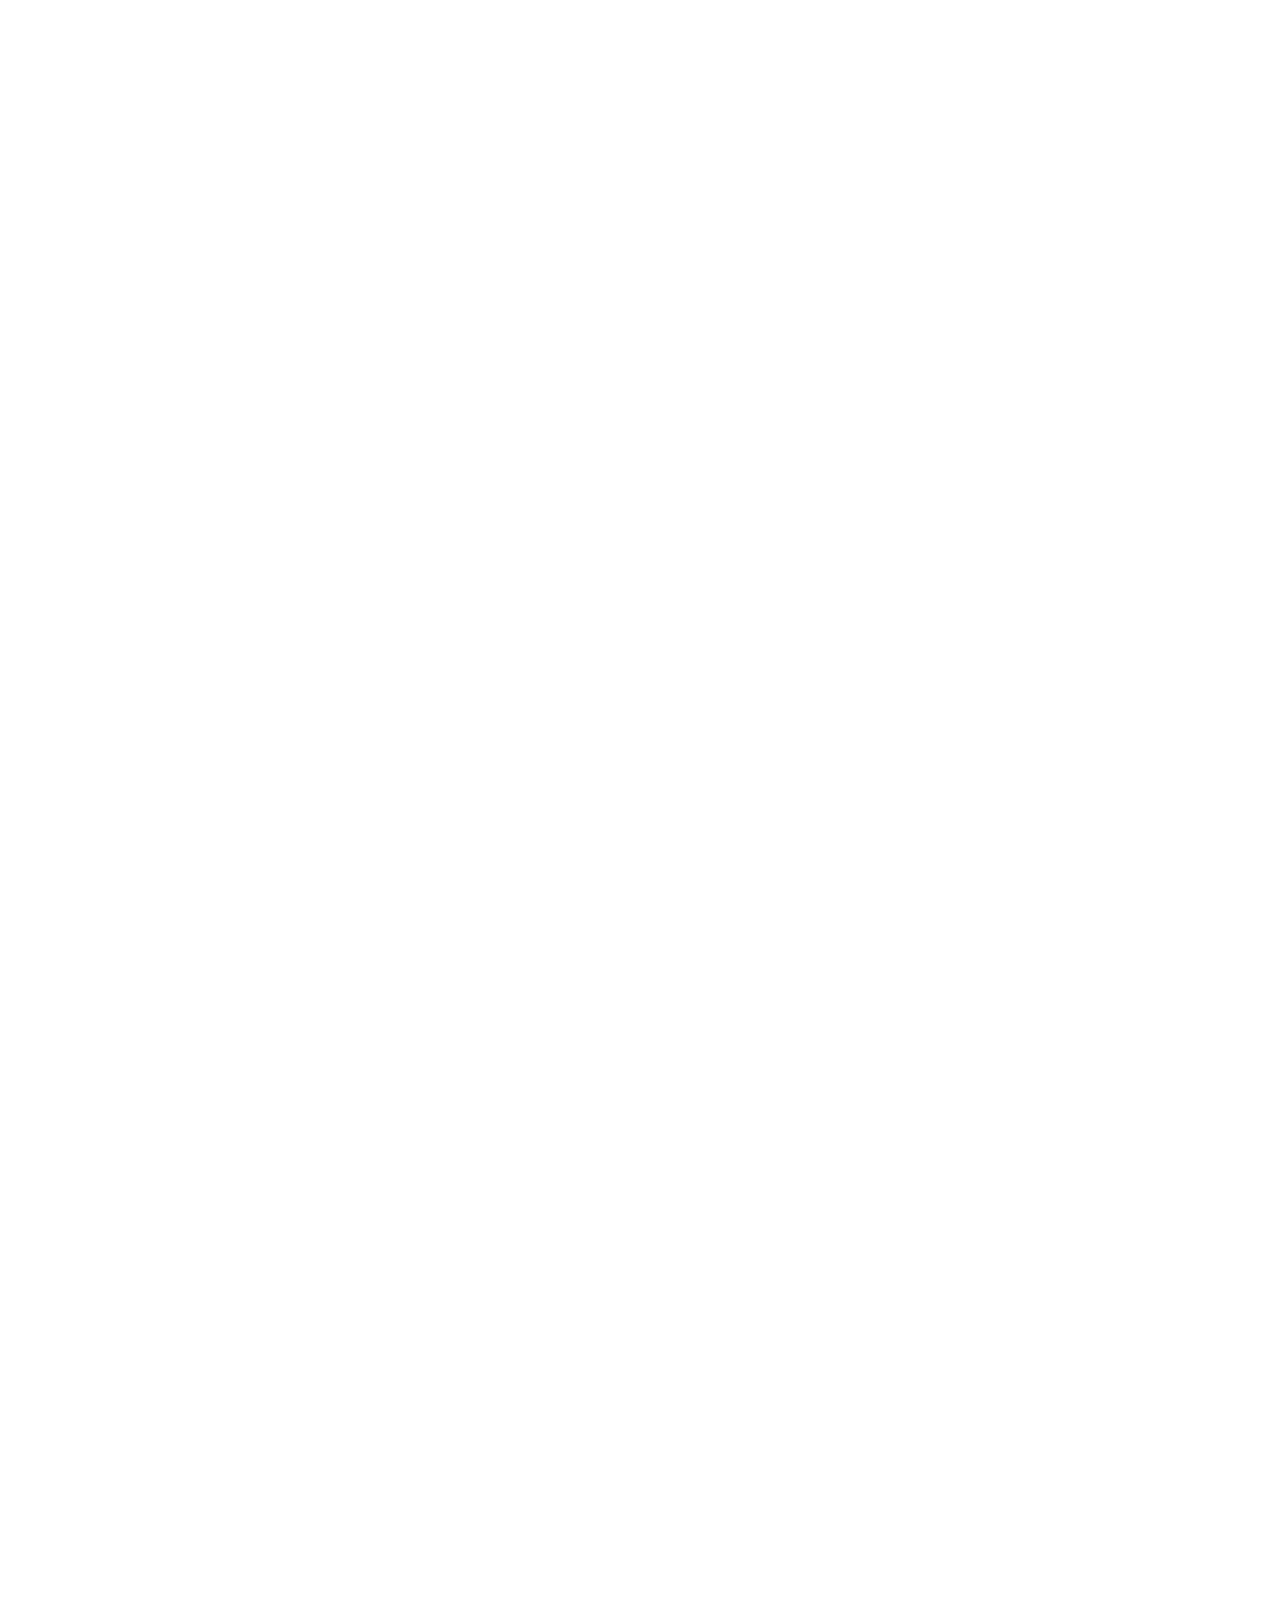
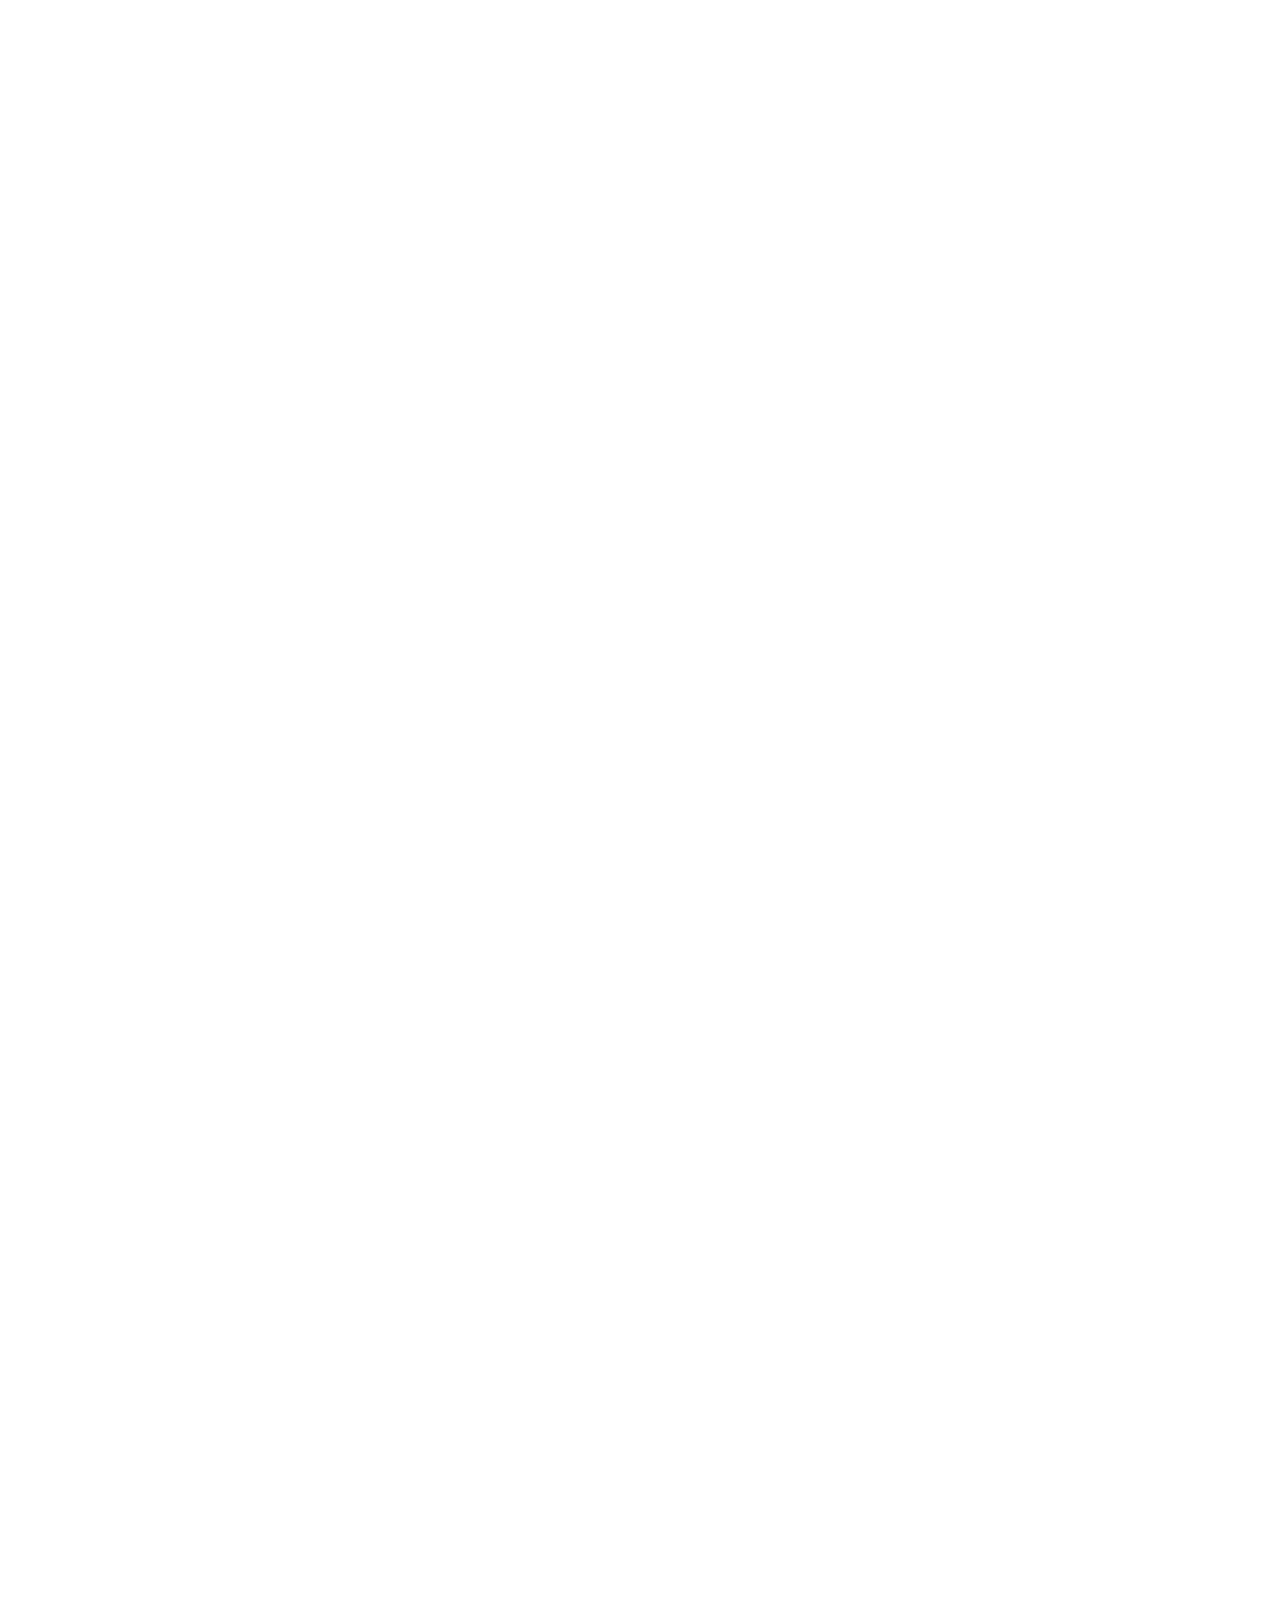
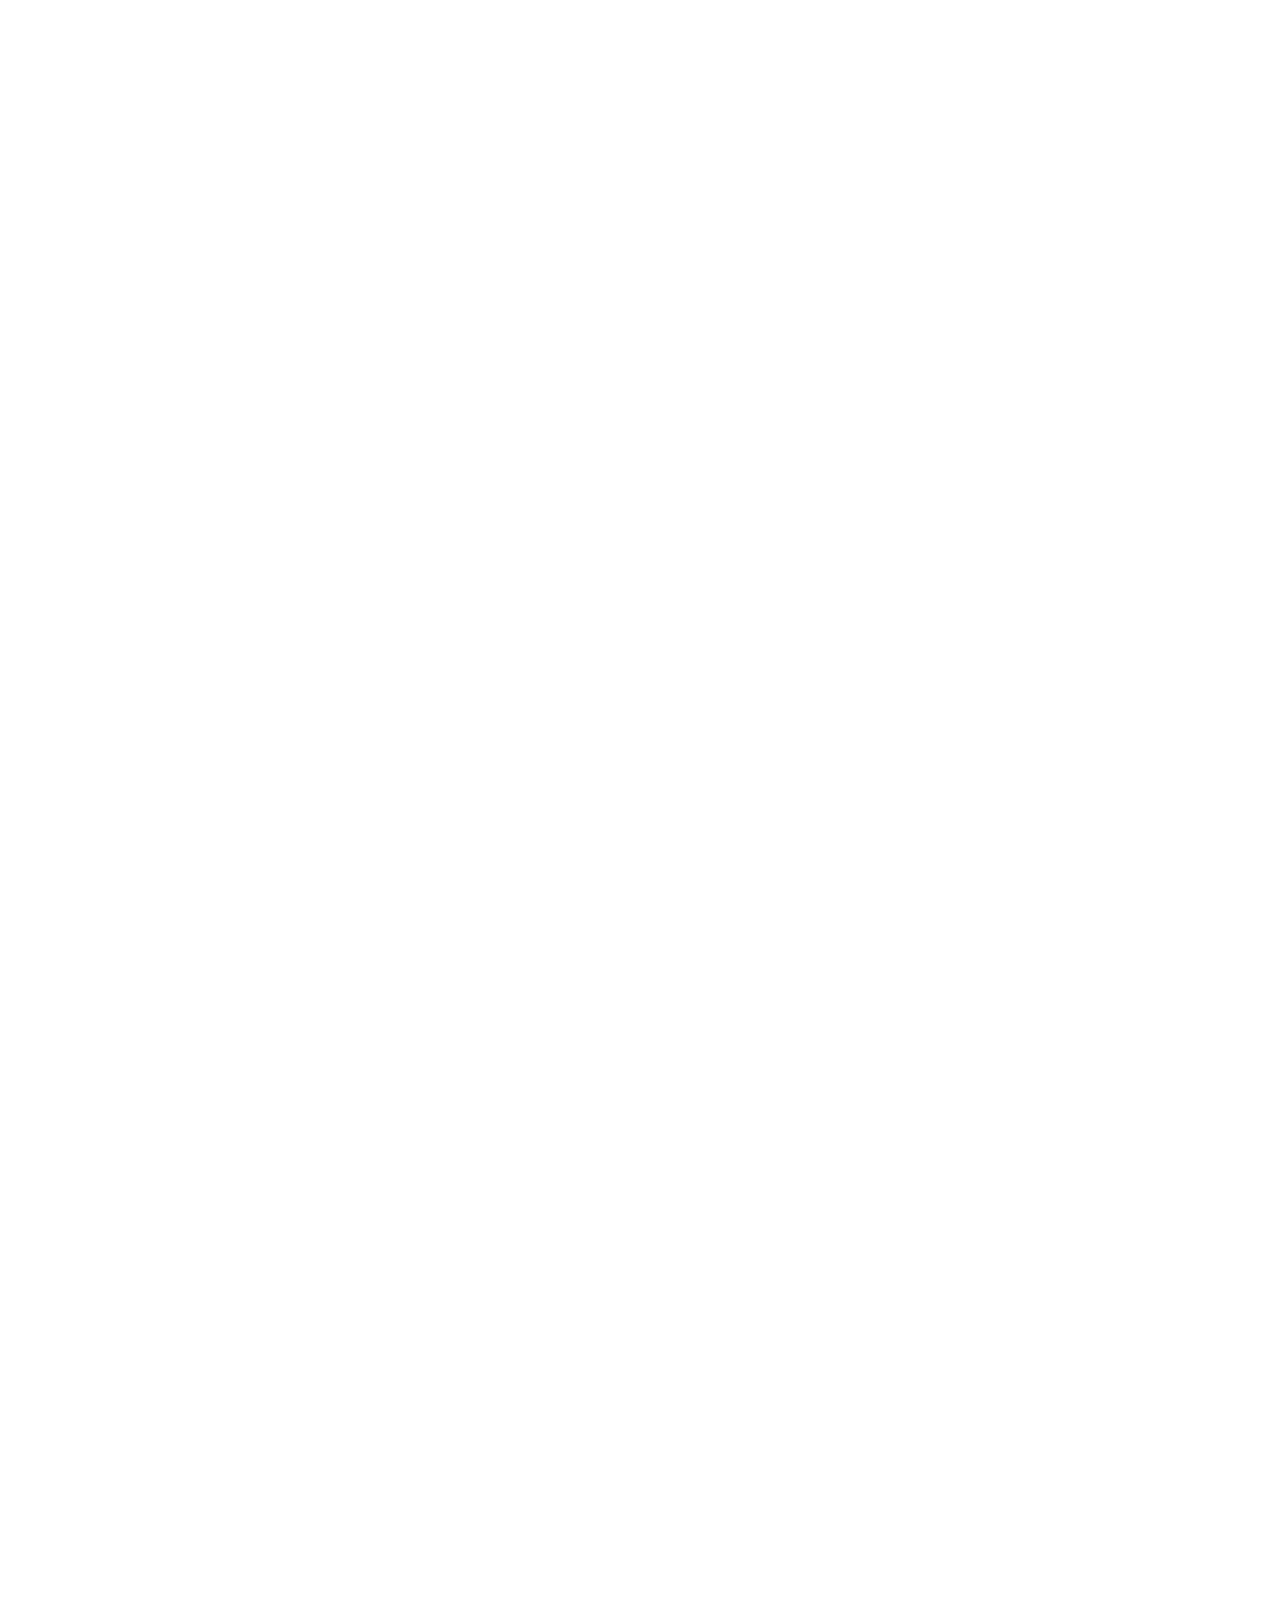
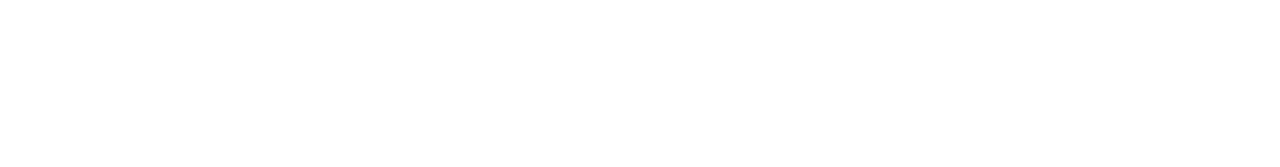
==== commit be82ec3b: "更新原本的 html" ====
--- a/index.html
+++ b/index.html
@@ -1,353 +1,177 @@
-<!DOCTYPE html> 
-<html dir="ltr" lang="en-US">
-<head>
-    <meta http-equiv="content-type" content="text/html; charset=utf-8" />
-	<meta name="author" content="SemiColonWeb" />
-    <!-- ============================================
-        Stylesheets
-    ============================================= -->
-	<link href="http://fonts.googleapis.com/css?family=Droid+Serif:400,400italic|Open+Sans:400,300,600,700" rel="stylesheet" type="text/css" />
-    <link rel="stylesheet" href="css/style.css" type="text/css" />
-    <link rel="stylesheet" media="only screen and (-webkit-min-device-pixel-ratio: 2)" type="text/css" href="css/retina.css" />
-	<link rel="stylesheet" href="css/tipsy.css" type="text/css" />
-    <link rel="stylesheet" href="css/bootstrap.css" type="text/css" />
-    <link rel="stylesheet" href="css/custom.css" type="text/css" />
-    <link rel="stylesheet" href="css/font-awesome.css" type="text/css" />
-    <link rel="stylesheet" href="css/prettyPhoto.css" type="text/css" />
-    <!--link rel="stylesheet" href="css/responsive.css" type="text/css" />
-    <meta name="viewport" content="width=device-width, initial-scale=1, maximum-scale=1" /-->
-    <!--[if lt IE 9]>
-    	<script src="http://css3-mediaqueries-js.googlecode.com/svn/trunk/css3-mediaqueries.js"></script>
-    <![endif]-->
-    <!-- ============================================
-        External JavaScripts
-    ============================================= -->
-	<script type="text/javascript" src="js/jquery.js"></script>
-	<script type="text/javascript" src="js/plugins.js"></script>
-    <script type="text/javascript" src="js/custom.js"></script>
-    <!-- ============================================
-        Document Title
-    ============================================= -->
-	<title>二手車-借貸首頁</title>
-</head>
-<body class="stretched">
-    <div id="wrapper" class="clearfix">
-        <!-- ============================================
-            Sticky Header
-        ============================================= -->
-        <div id="sticky-menu" class="clearfix">
-            <div class="container clearfix">
-                <div class="sticky-logo">
-                    <a href="index.html"><img src="images/stickylogo.png" alt="CoWorker" title="CoWorker" /></a>
-                </div>
-                <div class="sticky-menu-wrap">
-					<div>
-                <div class="container clearfix">
-                    <ul>
-                        <li class="menu1"><a href="about-us.html"><div>公司簡介</div>
-                          <span>Company Profile</span></a> </li>
-                        <li class="menu2"><a href="#"><div>服務項目</div>
-                        <span>Our Service</span></a>
-                            <ul>
-                                <li><a href="index-layer.html"><div>信用貸款</div></a></li>
-                                <li><a href="index-revolution.html"><div>債務協商</div></a></li>
-                                <li><a href="index-3d.html"><div>整合負債</div></a></li>
-                                <li><a href="index-camera.html"><div>汽車貸款</div></a></li>
-                                <li><a href="index-elastic.html"><div>企業貸款</div></a></li>
-                                <li><a href="index-refine.html"><div>房屋貸款</div></a></li>
-                            </ul>
-                        
-                        </li>
-                        <li class="menu3"><a href="success-list.html"><div>成功案例</div>
-                        <span>Success Stories</span></a>
-                            <ul style="display:block">
-                              <li><a href="index-layer.html"><div>信用貸款</div></a></li>
-                                <li><a href="index-revolution.html"><div>債務協商</div></a></li>
-                                <li><a href="index-3d.html"><div>整合負債</div></a></li>
-                                <li><a href="index-camera.html"><div>汽車貸款</div></a></li>
-                                <li><a href="index-elastic.html"><div>企業貸款</div></a></li>
-                                <li><a href="index-refine.html"><div>房屋貸款</div></a></li>
-                            </ul>
-                        
-                        </li>
-                      <li class="menu4"><a href="news-list.html"><div>理財資訊</div><span>Financial Information</span></a></li>
-                        <li class="menu5"><a href="links.html"><div>通路聯盟</div><span>Channel Alliance</span></a></li>
-                        <li class="menu6"><a href="faq.html"><div>常見問題</div><span> FAQs</span></a></li>
-                    </ul>
-                </div>
-          </div>                </div>
-            </div>
-        </div>
-        <div id="header" class="header2">
-            <div class="container clearfix">
-                <div id="logo">
-                    <a href="index.html" class="standard-logo"><img src="images/logo.png" alt="理財一日通" title="理財一日通" /></a>
-                    <a href="index.html" class="retina-logo"><img src="images/logo@2x.png" alt="理財一日通" title="理財一日通" width="204" height="120" /></a>
-                </div>
-                <ul class="lp-contacts">
-                    <li>
-                        <i class="icon-phone"></i>
-                        免費專線
-                      <span class="tel">0800-945-945</span>
-                    </li>
-                    <li><div class="contact"><i class="icon-envelope-alt"></i>
-                        <a href="contact.html">聯絡我們</a></div>
-                    </li>
-                </ul>
-            </div>
-            <div id="primary-menu">
-                <div class="container clearfix">
-                    <ul id="main-menu">
-                        <li class="menu1"><a href="about-us.html"><div>公司簡介</div>
-                          <span>Company Profile</span></a> </li>
-                        <li class="menu2"><a href="#"><div>服務項目</div>
-                        <span>Our Service</span></a>
-                            <ul>
-                                <li><a href="#"><div>信用貸款</div></a></li>
-                                <li><a href="#"><div>債務協商</div></a></li>
-                                <li><a href="#"><div>整合負債</div></a></li>
-                                <li><a href="#"><div>汽車貸款</div></a></li>
-                                <li><a href="#"><div>企業貸款</div></a></li>
-                                <li><a href="#"><div>房屋貸款</div></a></li>
-                            </ul>
-                        
-                        </li>
-                        <li class="menu3"><a href="success-list.html"><div>成功案例</div>
-                        <span>Success Stories</span></a>
-                            <ul style="display:block">
-                                <li><a href="#"><div>信用貸款</div></a></li>
-                                <li><a href="#"><div>債務協商</div></a></li>
-                                <li><a href="#"><div>整合負債</div></a></li>
-                                <li><a href="#"><div>汽車貸款</div></a></li>
-                                <li><a href="#"><div>企業貸款</div></a></li>
-                                <li><a href="#"><div>房屋貸款</div></a></li>
-                            </ul>
-                        
-                        </li>
-                      <li class="menu4"><a href="news-list.html"><div>理財資訊</div><span>Financial Information</span></a></li>
-                        <li class="menu5"><a href="links.html"><div>通路聯盟</div><span>Channel Alliance</span></a></li>
-                        <li class="menu6"><a href="faq.html"><div>常見問題</div><span> FAQs</span></a></li>
-                    </ul>
-                </div>
-          </div>
-      </div>
-        <div id="slider" class="thumb-slider">
-            <div class="container clearfix">
-                <div class="flexslider">
-                    <div class="slider-wrap">
-                        <div class="slide" data-thumb="images/slider/thumb/1.jpg" style="background-image:url(images/slider/1.jpg)">
-                        </div>
-                        <div class="slide" data-thumb="images/slider/thumb/2.jpg" style="background-image:url(images/slider/2.jpg)">
-                        </div>
-                        <div class="slide" data-thumb="images/slider/thumb/3.jpg" style="background-image:url(images/slider/3.jpg)">
-                        </div>
-                        <div class="slide" data-thumb="images/slider/thumb/4.jpg" style="background-image:url(images/slider/4.jpg)">
-                        </div>
-                        <div class="slide" data-thumb="images/slider/thumb/5.png" style="background-image:url(images/slider/5.png)">
-                        </div>
-                        <div class="slide" data-thumb="images/slider/thumb/6.jpg" style="background-image:url(images/slider/6.jpg)">
-                        </div>
-                        <div class="slide" data-thumb="images/slider/thumb/7.jpg" style="background-image:url(images/slider/7.jpg)">
-                        </div>
-                    <span class="promo-action"><a href="#" target="_blank"> </a></span></div>
-                </div>
-            <div class="pro-list">
-                         <ul>
-                           <li><a href="#"><img src="images/icons/service01.png"><div>信用貸款</div></a></li>
-                           <li><a href="#"><img src="images/icons/service02.png"><div>債務協商</div></a></li>
-                           <li><a href="#"><img src="images/icons/service03.png"><div>整合負債</div></a></li>
-                           <li><a href="#"><img src="images/icons/service04.png"><div>汽車貸款</div></a></li>
-                           <li><a href="#"><img src="images/icons/service05.png"><div>企業貸款</div></a></li>
-                           <li><a href="#"><img src="images/icons/service06.png"><div>房屋貸款</div></a></li>
-                           <li><a href="#"><img src="images/icons/service07.png"><div>代書貸款</div></a></li>
-                         </ul>
-                    </div>
-                <script type="text/javascript">
-                    $(window).load(function() {
-                        $('.flexslider').flexslider({
-                            selector: ".slider-wrap > .slide",
-                            animation: "slide",
-                            easing: "swing",
-                            direction: "horizontal",
-                            slideshow: true,
-                            slideshowSpeed: 7000,
-                            animationSpeed: 600,
-                            pauseOnHover: true,
-                            video: true,
-                            controlNav: "thumbnails",
-                            directionNav: true,
-							start: function(){
-      $('.flexslider > ol').find('li:first').addClass('flex-active');
-      $('.flexslider > ol >li').find('img').removeClass('flex-active') ;
-     },
-     before: function(){
-      $('.flexslider > ol').find('li').removeClass('flex-active');
-     }, 
-     after: function(){
-      $('.flex-active').removeClass('flex-active').parent('li').addClass('flex-active');
-     }
-                        });
-                    
-                    });
-                </script>
-                    <div class="slider-filter"></div>
-            </div>
-        </div>
-<div id="content" class="homepage">
-            <div class="content-wrap">
-                <div class="container clearfix">
-                <div class="span9 home-block1">
-                    <div class="span2"><div class="product-feature-title"><img src="images/success-title.png">
-                      </div>
-                    </div>
-                  <div class="span2">
-                    <div class="product-feature product-feature3"><img src="images/icons/success01.jpg" border="0">
-                    <h3><a href="success-list.html">信用貸款</a></h3>
-                    <p>﹝台中﹞林先生是一個優秀的職業軍人，年輕時不當的刷卡習慣導致銀行信用破產... <a href="#">詳全文</a></p>
-                  </div></div>
-                  <div class="span2">
-                    <div class="product-feature product-feature3"><img src="images/icons/success02.jpg">
-                      <h3><a href="#">債務協商</a></h3>
-                      <p>﹝彰化﹞詹小姐是一個文教業資深行政人員，原是無債一身輕的單身貴族，卻因 ... <a href="#">詳全文</a></p>
-                    </div>
-                  </div>
-                  <div class="span2 col_last"><div class="product-feature product-feature3"><img src="images/icons/success03.jpg"><h3><a href="#">整合負債</a></h3>
-                    <p>﹝宜蘭﹞一個台灣的堅強女性，被婚姻背叛後獨立扶養三個小孩，並在市場經營 ... <a href="#">詳全文</a>
-                    </p>
-                    </div></div>
-                  <div class="span2"><div class="product-feature product-feature3"><img src="images/icons/success04.jpg"><h3><a href="#">汽車貸款</a></h3>
-                    <p>﹝台中﹞尤先生，經營PUB多年，因週轉急需資金，所以想將名下持分土地至 ... <a href="#">詳全文</a>
-                    </p>
-                    </div></div>
-                    
-                  <div class="span2"><div class="product-feature product-feature3"><img src="images/icons/success05.jpg"><h3><a href="#">企業貸款</a></h3>
-                    <p>﹝台中﹞台中楊先生是一位經營大型汽車修配廠的老闆，因被列入都市計畫市地重 ... <a href="#">詳全文</a>
-                    </p>
-                    </div></div>
+<!DOCTYPE HTML>
+<html>
+	<head>
+		<title>Big Picture by HTML5 UP</title>
+		<meta http-equiv="content-type" content="text/html; charset=utf-8" />
+		<meta name="description" content="" />
+		<meta name="keywords" content="" />
+		<!--[if lte IE 8]><script src="css/ie/html5shiv.js"></script><![endif]-->
+		<script src="js/jquery.min.js"></script>
+		<script src="js/jquery.poptrox.min.js"></script>
+		<script src="js/skel.min.js"></script>
+		<script src="js/init.js"></script>
+		
+			<link rel="stylesheet" href="css/skel-noscript.css" />
+			<link rel="stylesheet" href="css/style.css" />
+		
+		<!--[if lte IE 8]><link rel="stylesheet" href="css/ie/v8.css" /><![endif]-->
+	</head>
+	<body>
 
-                    <div class="span2"><div class="product-feature product-feature3"><img src="images/icons/success06.jpg"><h3><a href="#">房屋貸款</a></h3>
-                    <p>﹝台中﹞台中廖先生是一位自助餐店的老闆，因不善理財，導致夫妻倆人的信用在 ... <a href="#">詳全文</a>
-                    </p>
-                    </div></div>
-                    
-                     <div class="span2 col_last"><div class="product-feature product-feature3"><img src="images/icons/success07.jpg"><h3><a href="#">代書貸款</a></h3>
-                    <p>﹝台北﹞台北的杜先生，服務於警界已20餘年，平日除了打擊犯罪更要維護人民 ... <a href="#">詳全文</a></p>
-                    </div></div>
-                    </div>
-                <div class="span3 home-block2 col_last">
-                <div class="consulting">
-             <div class="header">請填寫您的資料，讓我們與您聯繫</div>
-             <div id="contact-form-container" class="horizontal-form">
-               <form class="nomargin" id="template-contactform" name="template-contactform" action="functions/sendemail.php" method="post">
-                 <div class="control-group">
-                                    <label for="template-contactform-email">姓　　名：</label>
-                                <div class="control-input"><input type="text" id="template-contactform-email" name="template-contactform-email" class="required email input-block-level" /></div>
-                 </div>
-                 <div class="control-group">
-                                <LABEL for="template-contactform-message2">性　　別：</LABEL>
-                                <div class="control-input">
-                                      <label for=""><input type="radio" name="radio" id="" value="radio">
-                                      男生</label>
-                                      <label for=""><input type="radio" name="radio" id="" value="radio">
-                                      女生</label>
-                                </div>
-                 </div>
-                 <div class="control-group">
-                                    <label for="template-contactform-email">行動電話：</label>
-                   <div class="control-input"><input type="text" id="template-contactform-email" name="template-contactform-email" class="required email input-block-level" /></div>
-                 </div>
-                 <div class="control-group">
-                                    <label for="template-contactform-email">可聯絡時間：</label>
-                   <div class="control-input"><select id="template-contactform-service" name="template-contactform-service" class="input-block-level">
-                                        <option value="">am9:00~am12:00</option>
-                                        <option value="">am9:00~am12:00</option>
-                                        <option value="">am9:00~am12:00</option>
-                                        <option value="">am9:00~am12:00</option>
-                                        <option value="">am9:00~am12:00</option>
-                                        <option value="">am9:00~am12:00</option>
-                                        <option value="">am9:00~am12:00</option>
-                                        <option value="">am9:00~am12:00</option>
-                                        <option value="">am9:00~am12:00</option>
-                                   </select></div>
-                 </div>
-				                 <div class="control-group">
-                                    <label for="template-contactform-email">備　註：</label>
-                                <div class="control-input"><textarea name="textarea" id="textarea" cols="10" rows="2" class="required input-block-level"></textarea></div>
-                 </div>
-				                 <div class="control-group" >
-                <label for="template-contactform-email">驗證碼：</label>
-                <div class="control-input">
-                    <input type="text" size="30" style="float: left" tabindex="0" class="input-small required" name="verifycode" id="verifycode" value="" >
-                    <img style="float: right; margin-top: 5px;" src="http://bank.midmarket.com.tw/index.php?option=com_zoearthcontactus&controller=verifycode&time=1396857434" />
-                </div>
+		<!-- Header -->
+			<header id="header">
 
-            </div>
+				<!-- Logo -->
+					<h1 id="logo"><a href="#">Big Picture</a></h1>
+				
+				<!-- Nav -->
+					<nav id="nav">
+						<ul>
+							<li><a href="#intro">Intro</a></li>
+							<li><a href="#one">What I Do</a></li>
+							<li><a href="#two">Who I Am</a></li>
+							<li><a href="#work">My Work</a></li>
+							<li><a href="#contact">Contact</a></li>
+						</ul>
+					</nav>
 
+			</header>
+			
+		<!-- Intro -->
+			<section id="intro" class="main style1 dark fullscreen">
+				<div class="content container small">
+					<header>
+						<h2>Hey.</h2>
+					</header>
+					<p>Welcome to <strong>Big Picture</strong> a responsive site template designed
+					by <a href="http://html5up.net">HTML5 UP</a>, built on <a href="http://skeljs.org">skelJS</a>,
+					and released for free under the <a href="http://html5up.net/license/">Creative Commons Attribution 3.0 license</a>.</p>
+					<footer>
+						<a href="#one" class="button style2 down">More</a>
+					</footer>
+				</div>
+			</section>
+		
+		<!-- One -->
+			<section id="one" class="main style2 right dark fullscreen">
+				<div class="content box style2">
+					<header>
+						<h2>What I Do</h2>
+					</header>
+					<p>Lorem ipsum dolor sit amet et sapien sed elementum egestas dolore condimentum. 
+					Fusce blandit ultrices sapien, in accumsan orci rhoncus eu. Sed sodales venenatis arcu, 
+					id varius justo euismod in. Curabitur egestas consectetur magna urna.</p>
+				</div>
+				<a href="#two" class="button style2 down anchored">Next</a>
+			</section>
+		
+		<!-- Two -->
+			<section id="two" class="main style2 left dark fullscreen">
+				<div class="content box style2">
+					<header>
+						<h2>Who I Am</h2>
+					</header>
+					<p>Lorem ipsum dolor sit amet et sapien sed elementum egestas dolore condimentum. 
+					Fusce blandit ultrices sapien, in accumsan orci rhoncus eu. Sed sodales venenatis arcu, 
+					id varius justo euismod in. Curabitur egestas consectetur magna urna.</p>
+				</div>
+				<a href="#work" class="button style2 down anchored">Next</a>
+			</section>
+			
+		<!-- Work -->
+			<section id="work" class="main style3 primary">
+				<div class="content container">
+					<header>
+						<h2>My Work</h2>
+						<p>Lorem ipsum dolor sit amet et sapien sed elementum egestas dolore condimentum. 
+						Fusce blandit ultrices sapien, in accumsan orci rhoncus eu. Sed sodales venenatis 
+						arcu, id varius justo euismod in. Curabitur egestas consectetur magna vitae urna.</p>
+					</header>
+					
+					<!--
+						 Lightbox Gallery
+						 
+						 Powered by poptrox. Full docs here: https://github.com/n33/jquery.poptrox
+					-->
+						<div class="container small gallery">
+							<div class="row flush images">
+								<div class="6u"><a href="images/fulls/01.jpg" class="image full l"><img src="images/thumbs/01.jpg" title="The Anonymous Red" alt="" /></a></div>
+								<div class="6u"><a href="images/fulls/02.jpg" class="image full r"><img src="images/thumbs/02.jpg" title="Airchitecture II" alt="" /></a></div>
+							</div>
+							<div class="row flush images">
+								<div class="6u"><a href="images/fulls/03.jpg" class="image full l"><img src="images/thumbs/03.jpg" title="Air Lounge" alt="" /></a></div>
+								<div class="6u"><a href="images/fulls/04.jpg" class="image full r"><img src="images/thumbs/04.jpg" title="Carry on" alt="" /></a></div>
+							</div>
+							<div class="row flush images">
+								<div class="6u"><a href="images/fulls/05.jpg" class="image full l"><img src="images/thumbs/05.jpg" title="The sparkling shell" alt="" /></a></div>
+								<div class="6u"><a href="images/fulls/06.jpg" class="image full r"><img src="images/thumbs/06.jpg" title="Bent IX" alt="" /></a></div>
+							</div>
+						</div>
 
-                              <div class="col_full nobottommargin hidden">
-                                <label for="template-contactform-botcheck">Botcheck</label>
-                                <textarea class="required input-block-level" id="template-contactform-botcheck" name="template-contactform-botcheck" rows="10" cols="30"></textarea>
-                 </div>
-                 <div class="dotted-divider"></div>                    
-                                <div class="col_full nobottommargin" style="text-align:center;">
-                                  <button class="simple-button" type="submit" id="template-contactform-submit" name="template-contactform-submit" value="submit">送出</button>
-                                  <button class="simple-button" type="submit" id="template-contactform-submit" name="template-contactform-submit" value="submit">取消</button>
-                                </div>
-                                
-               </form>
-               <script type="text/javascript">                            
-                            $("#template-contactform").validate({
-                        		submitHandler: function(form) {
-                        			
-                                    $(form).find('.btn').prepend('<i class="icon-spinner icon-spin"></i>').addClass('disabled').attr('disabled', 'disabled');
-                                    
-                        			$(form).ajaxSubmit({
-                        				target: '#contact-form-result',
-                                        success: function() {
-                                            $("#template-contactform").fadeOut(500, function(){
-                                                $('#contact-form-result').fadeIn(500);
-                                            });
-                                        },
-                                        error: function() {
-                                            $('#contact-form-result').fadeIn(500);
-                                            $("#template-contactform").find('.btn').remove('<i class="icon-spinner icon-spin"></i>').removeClass('disabled').removeAttr('disabled');
-                                        }
-                        			});
-                                    
-                        		}
-                        	});
-                        
-                        </script>
-             </div>
 				</div>
-                    <div id="onlineservice"><a href="skype:jan_chen?chat"><img src="images/online-service.png"></a></div>
-                <!--a href="#" class="consulting-online"><img src="images/consulting-online.png"></a-->
-                </div>
-                <div class="clear"></div>
-                   <div class="home-block3 process">
-                      <h4>貸款流程<span>Loan Process</span></h4>
-                      <ul id="clients-scroller" class="our-clients clearfix">
-                        <li><img src="images/icons/step1.png" /><div>免費電話或線上諮詢</div></li>
-                        <li><img src="images/icons/step2.png" /><div>專人協助辦理</div></li>
-                        <li><img src="images/icons/step3.png" /><div>送件銀行審核</div></li>
-                        <li><img src="images/icons/step4.png" /><div>核准簽約對保</div></li>
-                        <li><img src="images/icons/step5.png" /><div>完成撥款</div></li>
-                      </ul>
-                </div>
-            </div>
-        </div>
-        <!-- ============================================
-            Copyrights
-        ============================================= -->
-        <div id="copyrights" class="copyrights-dark">
-            <div class="container clearfix">
-                <div class="col_half">
-                歡迎撥打免費服務專線：<strong>0800-945-945</strong>，將由專人為您服務。地址：台中市烏日區中山路三段456號</div>
-              <div class="col_half col_last tright">理財一日通 版權所有 ©</div>
-            </div>
-        </div>
-    </div>
-    <div id="gotoTop" class="icon-angle-up"></div>
-    </div>
-</body>
+			</section>
+			
+		<!-- Contact -->
+			<section id="contact" class="main style3 secondary">
+				<div class="content container">
+					<header>
+						<h2>Say Hello.</h2>
+						<p>Lorem ipsum dolor sit amet et sapien sed elementum egestas dolore condimentum.</p>
+					</header>
+					<div class="box container small">
+					
+						<!--
+							 Contact Form
+							 
+							 To get this working, place a script on your server to receive the form data, then
+							 point the "action" attribute to it (eg. action="http://mydomain.tld/mail.php").
+							 More on how it all works here: http://www.1stwebdesigner.com/tutorials/custom-php-contact-forms/
+						-->
+							<form method="post" action="#">
+								<div class="row half">
+									<div class="6u"><input type="text" name="name" placeholder="Name" /></div>
+									<div class="6u"><input type="text" name="email" placeholder="Email" /></div>
+								</div>
+								<div class="row half">
+									<div class="12u"><textarea name="message" placeholder="Message" rows="6"></textarea></div>
+								</div>
+								<div class="row">
+									<div class="12u">
+										<ul class="actions">
+											<li><input type="submit" class="button" value="Send Message" /></li>
+										</ul>
+									</div>
+								</div>
+							</form>
+
+					</div>
+				</div>
+			</section>
+			
+		<!-- Footer -->
+			<footer id="footer">
+			
+				<!--
+				     Social Icons
+				     
+				     Use anything from here: http://fortawesome.github.io/Font-Awesome/cheatsheet/)
+				-->
+					<ul class="actions">
+						<li><a href="#" class="fa solo fa-twitter"><span>Twitter</span></a></li>
+						<li><a href="#" class="fa solo fa-facebook"><span>Facebook</span></a></li>
+						<li><a href="#" class="fa solo fa-google-plus"><span>Google+</span></a></li>
+						<li><a href="#" class="fa solo fa-dribbble"><span>Dribbble</span></a></li>
+						<li><a href="#" class="fa solo fa-pinterest"><span>Pinterest</span></a></li>
+						<li><a href="#" class="fa solo fa-instagram"><span>Instagram</span></a></li>
+					</ul>
+
+				<!-- Menu -->
+					<ul class="menu">
+						<li>&copy; Untitled</li>
+						<li>Design: <a href="http://html5up.net/">HTML5 UP</a></li>
+					</ul>
+			
+			</footer>
+
+	</body>
 </html>--- a/css/skel-noscript.css
+++ b/css/skel-noscript.css
@@ -0,0 +1,168 @@
+/* Resets (http://meyerweb.com/eric/tools/css/reset/ | v2.0 | 20110126 | License: none (public domain)) */
+
+	html,body,div,span,applet,object,iframe,h1,h2,h3,h4,h5,h6,p,blockquote,pre,a,abbr,acronym,address,big,cite,code,del,dfn,em,img,ins,kbd,q,s,samp,small,strike,strong,sub,sup,tt,var,b,u,i,center,dl,dt,dd,ol,ul,li,fieldset,form,label,legend,table,caption,tbody,tfoot,thead,tr,th,td,article,aside,canvas,details,embed,figure,figcaption,footer,header,hgroup,menu,nav,output,ruby,section,summary,time,mark,audio,video{margin:0;padding:0;border:0;font-size:100%;font:inherit;vertical-align:baseline;}article,aside,details,figcaption,figure,footer,header,hgroup,menu,nav,section{display:block;}body{line-height:1;}ol,ul{list-style:none;}blockquote,q{quotes:none;}blockquote:before,blockquote:after,q:before,q:after{content:'';content:none;}table{border-collapse:collapse;border-spacing:0;}body{-webkit-text-size-adjust:none}
+
+/* Box Model */
+
+	*, *:before, *:after {
+		-moz-box-sizing: border-box;
+		-webkit-box-sizing: border-box;
+		-o-box-sizing: border-box;
+		-ms-box-sizing: border-box;
+		box-sizing: border-box;
+	}
+
+/* Container */
+
+	body {
+		/*min-width: 1200px;*/
+	}
+
+	.container {
+		width: 1200px;
+		margin-left: auto;
+		margin-right: auto;
+	}
+
+	/* Modifiers */
+	
+		.container.small {
+			width: 900px;
+		}
+
+		.container.big {
+			width: 100%;
+			max-width: 1500px;
+			min-width: 1200px;
+		}
+
+/* Grid */
+
+	/* Cells */
+
+		.\31 2u { width: 100% }
+		.\31 1u { width: 91.6666666667% }
+		.\31 0u { width: 83.3333333333% }
+		.\39 u { width: 75% }
+		.\38 u { width: 66.6666666667% }
+		.\37 u { width: 58.3333333333% }
+		.\36 u { width: 50% }
+		.\35 u { width: 41.6666666667% }
+		.\34 u { width: 33.3333333333% }
+		.\33 u { width: 25% }
+		.\32 u { width: 16.6666666667% }
+		.\31 u { width: 8.3333333333% }
+		.\-11u { margin-left: 91.6666666667% }
+		.\-10u { margin-left: 83.3333333333% }
+		.\-9u { margin-left: 75% }
+		.\-8u { margin-left: 66.6666666667% }
+		.\-7u { margin-left: 58.3333333333% }
+		.\-6u { margin-left: 50% }
+		.\-5u { margin-left: 41.6666666667% }
+		.\-4u { margin-left: 33.3333333333% }
+		.\-3u { margin-left: 25% }
+		.\-2u { margin-left: 16.6666666667% }
+		.\-1u { margin-left: 8.3333333333% }
+
+		.row > * {
+			padding: 50px 0 0 50px;
+			float: left;
+			-moz-box-sizing: border-box;
+			-webkit-box-sizing: border-box;
+			-o-box-sizing: border-box;
+			-ms-box-sizing: border-box;
+			box-sizing: border-box;
+		}
+
+		.row + .row > * {
+			padding-top: 50px;
+		}
+
+		.row {
+			margin-left: -50px;
+		}
+
+	/* Rows */
+
+		.row:after {
+			content: '';
+			display: block;
+			clear: both;
+			height: 0;
+		}
+
+		.row:first-child > * {
+			padding-top: 0;
+		}
+
+		.row > * {
+			padding-top: 0;
+		}
+
+		/* Modifiers */
+
+			/* Flush */
+
+				.row.flush {
+					margin-left: 0;
+				}
+
+				.row.flush > * {
+					padding: 0 !important;
+				}
+
+			/* Quarter */
+
+				.row.quarter > * {
+					padding: 12.5px 0 0 12.5px;
+				}
+
+				.row.quarter + .row.quarter > * {
+					padding-top: 12.5px;
+				}
+
+				.row.quarter {
+					margin-left: -12.5px;
+				}
+
+			/* Half */
+
+				.row.half > * {
+					padding: 25px 0 0 25px;
+				}
+
+				.row.half + .row.half > * {
+					padding-top: 25px;
+				}
+
+				.row.half {
+					margin-left: -25px;
+				}
+
+			/* One and (a) Half */
+
+				.row.oneandhalf > * {
+					padding: 75px 0 0 75px;
+				}
+
+				.row.oneandhalf + .row.oneandhalf > * {
+					padding-top: 75px;
+				}
+
+				.row.oneandhalf {
+					margin-left: -75px;
+				}
+
+			/* Double */
+
+				.row.double > * {
+					padding: 100px 0 0 100px;
+				}
+
+				.row.double + .row.double > * {
+					padding-top: 100px;
+				}
+
+				.row.double {
+					margin-left: -100px;
+				}--- a/css/style.css
+++ b/css/style.css
@@ -5,6 +5,21 @@
 /*********************************************************************************/
 /* Basic                                                                         */
 /*********************************************************************************/
+
+.navbar
+{
+    margin-bottom:0px;
+}
+
+.topButton
+{
+    max-height:50%;
+}
+.mainContainer {
+    padding: 3em 0.5em 3em 0.5em;
+}
+
+
 
 	body {
 		background: #fff;
@@ -268,9 +283,9 @@
 			form textarea {
 				display: block;
 				width: 100%;
-				padding: 0.75em;
+				padding: 0.5em;
 				background: none;
-				border: solid 2px rgba(185,186,187,0.25);
+				border: solid 1px rgba(185,186,187,0.25);
 				color: inherit;
 				border-radius: 0.5em;
 				outline: none;
@@ -453,11 +468,11 @@
 		.box {
 			background: #fff;
 			color: #39454b;
-			padding: 2em;
+			padding: 1.7em;
 		}
 		
 			.box.style2 {
-				padding: 3.5em 2.5em 3.5em 2.5em;
+				/*padding: 3.5em 2.5em 3.5em 2.5em;*/
 			}
 
 	/* Main */
@@ -509,7 +524,7 @@
 			
 				.main.style2 .content {
 					position: relative;
-					width: 35%;
+					min-width: 35%;
 
 					-moz-transition: all 1s ease;
 					-webkit-transition: all 1s ease;
@@ -1037,7 +1052,7 @@
 	}
 	
 	body {
-		padding-top: 3em;
+		/*padding-top: 3em;*/
 	}
 
 	#logo {
@@ -1119,13 +1134,13 @@
 /* Work                                                                          */
 /*********************************************************************************/
 
-	#work {
-	}
-	
-		#work .row.images {
-		}
-	
-			#work .row.images .image {
+	.workSection {
+	}
+	
+		.workSection .row.images {
+		}
+	
+			.workSection .row.images .image {
 				position: relative;
 				top: 0;
 				left: 0;
@@ -1144,18 +1159,18 @@
 				transform: translateZ(0);
 			}
 		
-			#work .row.images.inactive {
-			}
-
-				#work .row.images.inactive .image {
+			.workSection .row.images.inactive {
+			}
+
+				.workSection .row.images.inactive .image {
 					opacity: 0;
 				}
 			
-				#work .row.images.inactive .image.l {
+				.workSection .row.images.inactive .image.l {
 					left: -14em;
 				}
 			
-				#work .row.images.inactive .image.r {
+				.workSection .row.images.inactive .image.r {
 					left: 14em;
 				}
 			
--- a/css/ie/v8.css
+++ b/css/ie/v8.css
@@ -0,0 +1,81 @@
+/*********************************************************************************/
+/* Basic                                                                         */
+/*********************************************************************************/
+
+	.button, input, select, textarea {
+		position: relative;
+		-ms-behavior: url('css/ie/PIE.htc');
+	}
+	
+	input, select, textarea {
+		border: solid 1px #ccc;
+	}
+
+	/* Buttons */
+		
+		.button {
+		}
+
+			.button.down {
+				text-indent: 0;
+			}
+	
+/*********************************************************************************/
+/* Intro                                                                         */
+/*********************************************************************************/
+
+	#intro {
+		-ms-behavior: url('css/ie/backgroundsize.min.htc');
+		background: url('../../images/intro.jpg');
+		background-size: cover;
+	}
+	
+		#intro:before {
+			content: '';
+			background: url('../images/overlay.png');
+			width: 100%;
+			height: 100%;
+			position: absolute;
+			left: 0;
+			top: 0;
+		}
+
+/*********************************************************************************/
+/* One                                                                           */
+/*********************************************************************************/
+
+	#one {
+		-ms-behavior: url('css/ie/backgroundsize.min.htc');
+		background: url('../../images/one.jpg');
+		background-size: cover;
+	}
+
+		#one:before {
+			content: '';
+			background: url('../images/overlay.png');
+			width: 100%;
+			height: 100%;
+			position: absolute;
+			left: 0;
+			top: 0;
+		}
+
+/*********************************************************************************/
+/* Two                                                                           */
+/*********************************************************************************/
+
+	#two {
+		-ms-behavior: url('css/ie/backgroundsize.min.htc');
+		background: url('../../images/two.jpg');
+		background-size: cover;
+	}
+
+		#two:before {
+			content: '';
+			background: url('../images/overlay.png');
+			width: 100%;
+			height: 100%;
+			position: absolute;
+			left: 0;
+			top: 0;
+		}